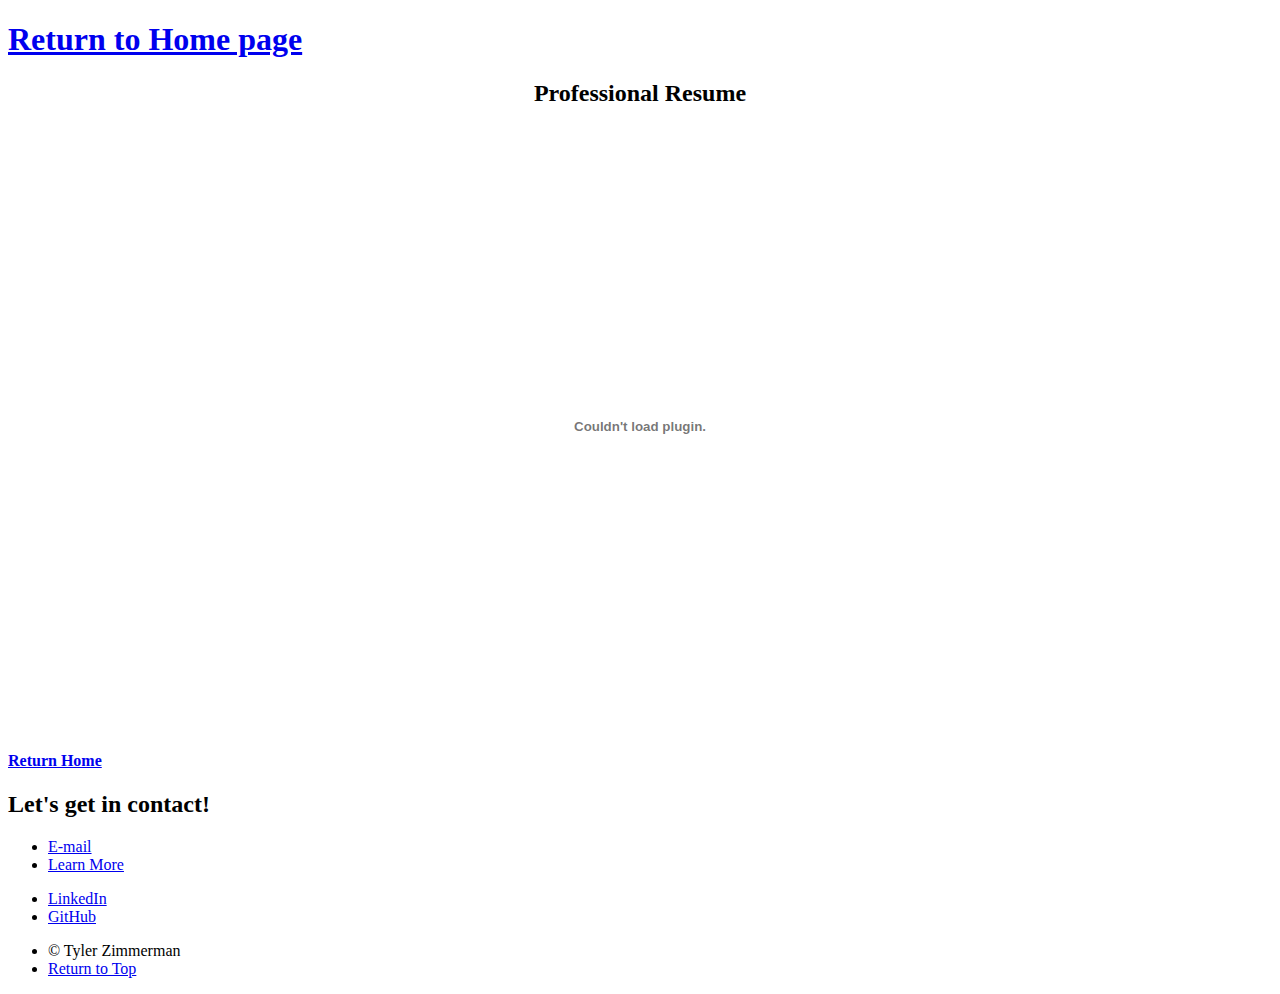
==== resume.html @ c87098b2 "Add files via upload" ====
<!DOCTYPE HTML>
<html>
	<head>
		<title>Tyler Zimmerman - Resume</title>
		<meta charset="utf-8" />
		<meta name="viewport" content="width=device-width, initial-scale=1, user-scalable=no" />
		<link rel="stylesheet" href="assets/css/main.css" />
		<noscript><link rel="stylesheet" href="assets/css/noscript.css" /></noscript>
	</head>
	<body class="landing is-preload">

		<!-- Page Wrapper -->
			<div id="page-wrapper">

				<!-- Header -->
					<header id="header" class="alt">
						<h1><a href="index.html" >Return to Home page</a></h1>
						<nav id="nav">
							<ul>
							</ul>
						</nav>
					</header>
				<!-- One -->
					<section id="one" class="wrapper style1 special">
						<div class="inner">
							<header class="major">
								<center><h2>Professional Resume</h2></center>
                                <embed src="files/Zimmerman_Resume.pdf" 
									width="100%" 
									height="600px" />
								</embed>

								<h4><a href="index.html">Return Home</a></h4>
							</header>
						</div>
					</section>

				<!-- CTA -->
					<section id="cta" class="wrapper style4">
						<div class="inner">
							<header>
								<h2>Let's get in contact!</h2>
							</header>
							<ul class="actions stacked">
								<li><a href="contact page/imagesCSS/contact.html" class="button fit primary">E-mail</a></li>
								<li><a href="#" class="button fit">Learn More</a></li>
							</ul>
						</div>
					</section>

				<!-- Footer -->
					<footer id="footer">
						<ul class="icons">
							<li><a href="#" class="icon brands fa-linkedin"><span class="label">LinkedIn</span></a></li>
							<li><a href="#" class="icon brands fa-github"><span class="label">GitHub</span></a></li>
						</ul>
						<ul class="copyright">
							<li>&copy; Tyler Zimmerman</li><li><a href="resume.html">Return to Top</a></li>
						</ul>
					</footer>

			</div>

		<!-- Scripts -->
			<script src="assets/js/jquery.min.js"></script>
			<script src="assets/js/jquery.scrollex.min.js"></script>
			<script src="assets/js/jquery.scrolly.min.js"></script>
			<script src="assets/js/browser.min.js"></script>
			<script src="assets/js/breakpoints.min.js"></script>
			<script src="assets/js/util.js"></script>
			<script src="assets/js/main.js"></script>

	</body>
</html>
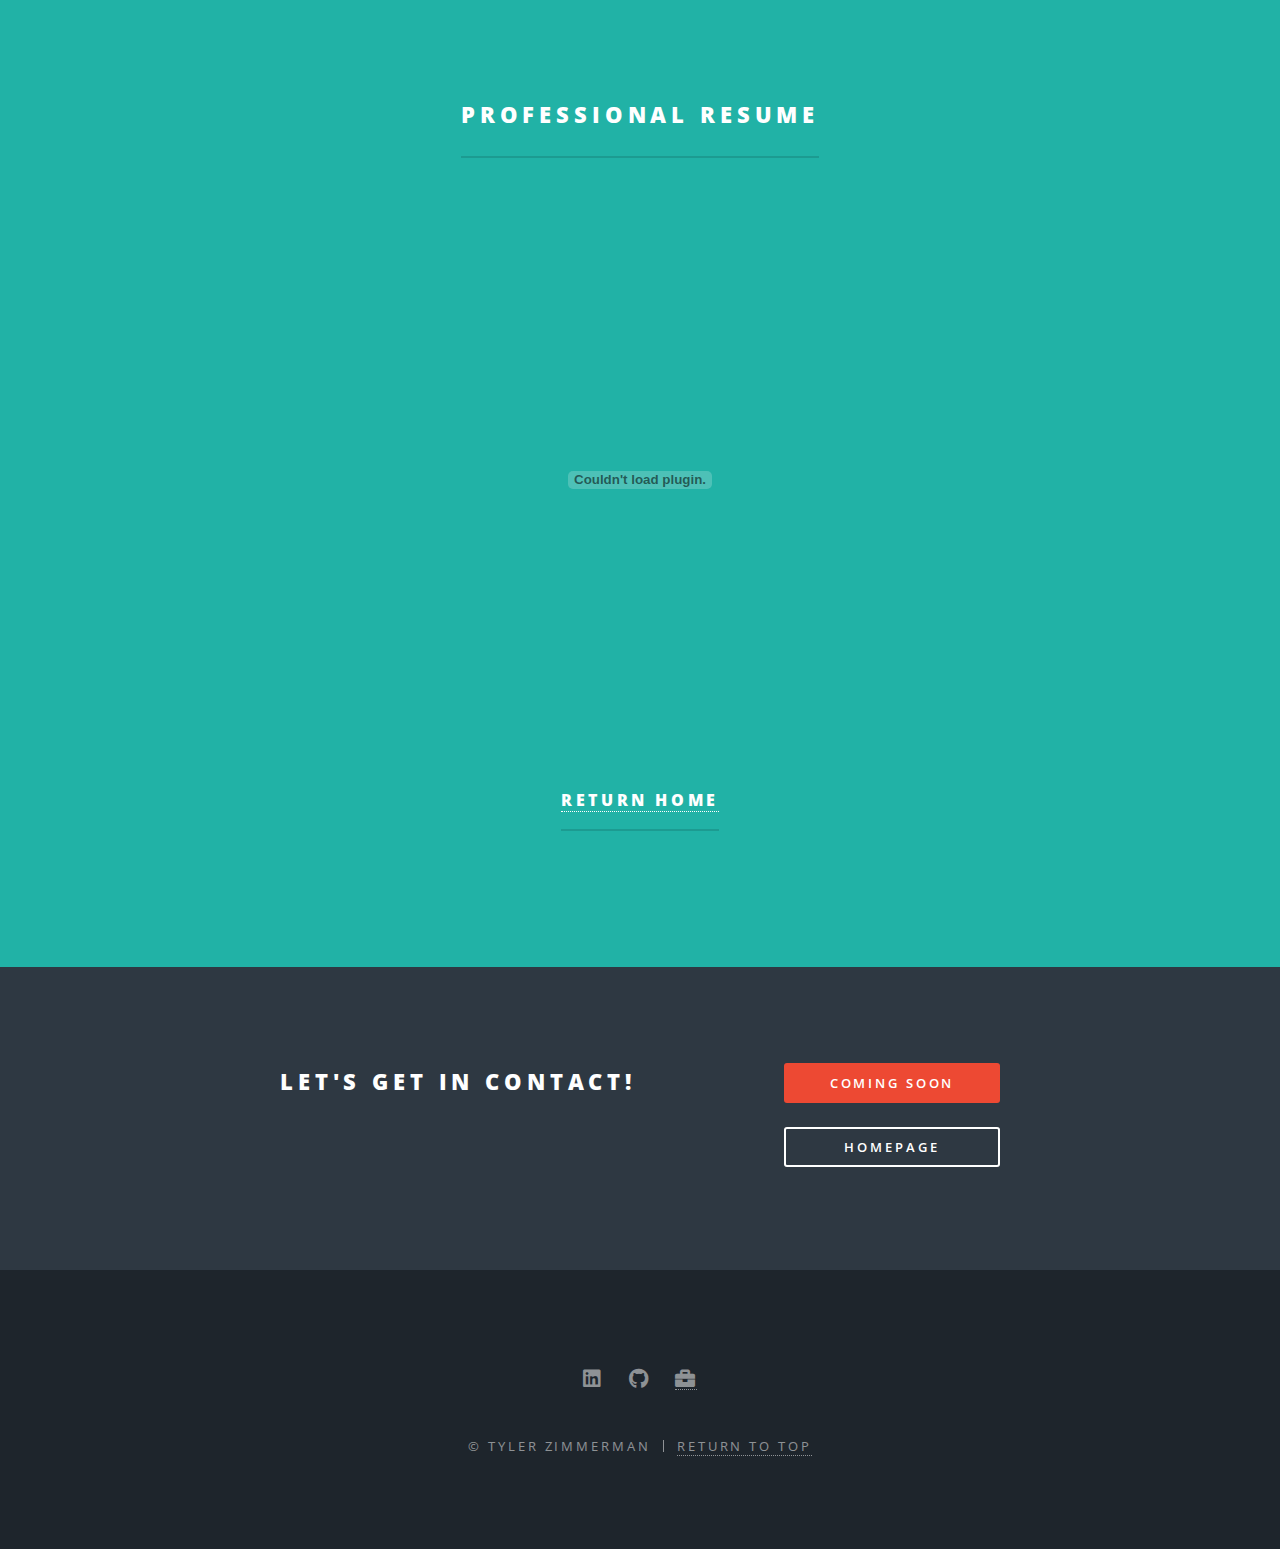
==== commit 775178be: "contact under maintenance / img position / routing" ====
--- a/resume.html
+++ b/resume.html
@@ -42,8 +42,8 @@
 								<h2>Let's get in contact!</h2>
 							</header>
 							<ul class="actions stacked">
-								<li><a href="contact page/imagesCSS/contact.html" class="button fit primary">E-mail</a></li>
-								<li><a href="#" class="button fit">Learn More</a></li>
+								<li><a href="contact page/imagesCSS/contact.html" class="button fit primary">Coming Soon</a></li>
+								<li><a href="index.html" class="button fit">Homepage</a></li>
 							</ul>
 						</div>
 					</section>
@@ -53,6 +53,7 @@
 						<ul class="icons">
 							<li><a href="#" class="icon brands fa-linkedin"><span class="label">LinkedIn</span></a></li>
 							<li><a href="#" class="icon brands fa-github"><span class="label">GitHub</span></a></li>
+							<li><a href="https://my.indeed.com/p/tylerz-fxakvaa" class="fas fa-briefcase"><span class="label"></span></a></li>
 						</ul>
 						<ul class="copyright">
 							<li>&copy; Tyler Zimmerman</li><li><a href="resume.html">Return to Top</a></li>
--- a/assets/css/main.css
+++ b/assets/css/main.css
@@ -0,0 +1,3999 @@
+@import url(fontawesome-all.min.css);
+@import url("https://fonts.googleapis.com/css?family=Open+Sans:400,400italic,600,600italic,800,800italic");
+
+/*
+	Spectral by HTML5 UP
+	html5up.net | @ajlkn
+	Free for personal and commercial use under the CCA 3.0 license (html5up.net/license)
+*/
+
+html, body, div, span, applet, object,
+iframe, h1, h2, h3, h4, h5, h6, p, blockquote,
+pre, a, abbr, acronym, address, big, cite,
+code, del, dfn, em, img, ins, kbd, q, s, samp,
+small, strike, strong, sub, sup, tt, var, b,
+u, i, center, dl, dt, dd, ol, ul, li, fieldset,
+form, label, legend, table, caption, tbody,
+tfoot, thead, tr, th, td, article, aside,
+canvas, details, embed, figure, figcaption,
+footer, header, hgroup, menu, nav, output, ruby,
+section, summary, time, mark, audio, video {
+	margin: 0;
+	padding: 0;
+	border: 0;
+	font-size: 100%;
+	font: inherit;
+	vertical-align: baseline;}
+
+article, aside, details, figcaption, figure,
+footer, header, hgroup, menu, nav, section {
+	display: block;}
+
+body {
+	line-height: 1;
+}
+
+ol, ul {
+	list-style: none;
+}
+
+blockquote, q {
+	quotes: none;
+}
+
+	blockquote:before, blockquote:after, q:before, q:after {
+		content: '';
+		content: none;
+	}
+
+table {
+	border-collapse: collapse;
+	border-spacing: 0;
+}
+
+body {
+	-webkit-text-size-adjust: none;
+}
+
+mark {
+	background-color: transparent;
+	color: inherit;
+}
+
+input::-moz-focus-inner {
+	border: 0;
+	padding: 0;
+}
+
+input, select, textarea {
+	-moz-appearance: none;
+	-webkit-appearance: none;
+	-ms-appearance: none;
+	appearance: none;
+}
+
+/* Basic */
+
+	@-ms-viewport {
+		width: device-width;
+	}
+
+	html {
+		box-sizing: border-box;
+	}
+
+	*, *:before, *:after {
+		box-sizing: inherit;
+	}
+
+	body {
+		background: #2e3842;
+	}
+
+		body.is-preload *, body.is-preload *:before, body.is-preload *:after {
+			-moz-animation: none !important;
+			-webkit-animation: none !important;
+			-ms-animation: none !important;
+			animation: none !important;
+			-moz-transition: none !important;
+			-webkit-transition: none !important;
+			-ms-transition: none !important;
+			transition: none !important;
+		}
+
+	body, input, select, textarea {
+		color: #fff;
+		font-family: "Open Sans", Helvetica, sans-serif;
+		font-size: 15pt;
+		font-weight: 400;
+		letter-spacing: 0.075em;
+		line-height: 1.65em;
+	}
+
+		@media screen and (max-width: 1680px) {
+
+			body, input, select, textarea {
+				font-size: 13pt;
+			}
+
+		}
+
+		@media screen and (max-width: 1280px) {
+
+			body, input, select, textarea {
+				font-size: 12pt;
+			}
+
+		}
+
+		@media screen and (max-width: 736px) {
+
+			body, input, select, textarea {
+				font-size: 11pt;
+				letter-spacing: 0.0375em;
+			}
+
+		}
+
+	a {
+		-moz-transition: color 0.2s ease, border-bottom-color 0.2s ease;
+		-webkit-transition: color 0.2s ease, border-bottom-color 0.2s ease;
+		-ms-transition: color 0.2s ease, border-bottom-color 0.2s ease;
+		transition: color 0.2s ease, border-bottom-color 0.2s ease;
+		border-bottom: dotted 1px;
+		color: inherit;
+		text-decoration: none;
+	}
+
+		a:hover {
+			border-bottom-color: transparent;
+		}
+
+	strong, b {
+		color: #fff;
+		font-weight: 600;
+	}
+
+	em, i {
+		font-style: italic;
+	}
+
+	p {
+		margin: 0 0 2em 0;
+	}
+
+	h1, h2, h3, h4, h5, h6 {
+		color: #fff;
+		font-weight: 800;
+		letter-spacing: 0.225em;
+		line-height: 1em;
+		margin: 0 0 1em 0;
+		text-transform: uppercase;
+	}
+
+		h1 a, h2 a, h3 a, h4 a, h5 a, h6 a {
+			color: inherit;
+			text-decoration: none;
+		}
+
+	h2 {
+		font-size: 1.35em;
+		line-height: 1.75em;
+	}
+
+		@media screen and (max-width: 736px) {
+
+			h2 {
+				font-size: 1.1em;
+				line-height: 1.65em;
+			}
+
+		}
+
+	h3 {
+		font-size: 1.15em;
+		line-height: 1.75em;
+	}
+
+		@media screen and (max-width: 736px) {
+
+			h3 {
+				font-size: 1em;
+				line-height: 1.65em;
+			}
+
+		}
+
+	h4 {
+		font-size: 1em;
+		line-height: 1.5em;
+	}
+
+	h5 {
+		font-size: 0.8em;
+		line-height: 1.5em;
+	}
+
+	h6 {
+		font-size: 0.7em;
+		line-height: 1.5em;
+	}
+
+	sub {
+		font-size: 0.8em;
+		position: relative;
+		top: 0.5em;
+	}
+
+	sup {
+		font-size: 0.8em;
+		position: relative;
+		top: -0.5em;
+	}
+
+	hr {
+		border: 0;
+		border-bottom: solid 2px #fff;
+		margin: 3em 0;
+	}
+
+		hr.major {
+			margin: 4.5em 0;
+		}
+
+	blockquote {
+		border-left: solid 4px #fff;
+		font-style: italic;
+		margin: 0 0 2em 0;
+		padding: 0.5em 0 0.5em 2em;
+	}
+
+	code {
+		background: rgba(144, 144, 144, 0.25);
+		border-radius: 3px;
+		font-family: "Courier New", monospace;
+		font-size: 0.9em;
+		letter-spacing: 0;
+		margin: 0 0.25em;
+		padding: 0.25em 0.65em;
+	}
+
+	pre {
+		-webkit-overflow-scrolling: touch;
+		font-family: "Courier New", monospace;
+		font-size: 0.9em;
+		margin: 0 0 2em 0;
+	}
+
+		pre code {
+			display: block;
+			line-height: 1.75em;
+			padding: 1em 1.5em;
+			overflow-x: auto;
+		}
+
+	.align-left {
+		text-align: left;
+	}
+
+	.align-center {
+		text-align: center;
+	}
+
+	.align-right {
+		text-align: right;
+	}
+
+/* Row */
+
+	.row {
+		display: flex;
+		flex-wrap: wrap;
+		box-sizing: border-box;
+		align-items: stretch;
+	}
+
+		.row > * {
+			box-sizing: border-box;
+		}
+
+		.row.gtr-uniform > * > :last-child {
+			margin-bottom: 0;
+		}
+
+		.row.aln-left {
+			justify-content: flex-start;
+		}
+
+		.row.aln-center {
+			justify-content: center;
+		}
+
+		.row.aln-right {
+			justify-content: flex-end;
+		}
+
+		.row.aln-top {
+			align-items: flex-start;
+		}
+
+		.row.aln-middle {
+			align-items: center;
+		}
+
+		.row.aln-bottom {
+			align-items: flex-end;
+		}
+
+		.row > .imp {
+			order: -1;
+		}
+
+		.row > .col-1 {
+			width: 8.33333%;
+		}
+
+		.row > .off-1 {
+			margin-left: 8.33333%;
+		}
+
+		.row > .col-2 {
+			width: 16.66667%;
+		}
+
+		.row > .off-2 {
+			margin-left: 16.66667%;
+		}
+
+		.row > .col-3 {
+			width: 25%;
+		}
+
+		.row > .off-3 {
+			margin-left: 25%;
+		}
+
+		.row > .col-4 {
+			width: 33.33333%;
+		}
+
+		.row > .off-4 {
+			margin-left: 33.33333%;
+		}
+
+		.row > .col-5 {
+			width: 41.66667%;
+		}
+
+		.row > .off-5 {
+			margin-left: 41.66667%;
+		}
+
+		.row > .col-6 {
+			width: 50%;
+		}
+
+		.row > .off-6 {
+			margin-left: 50%;
+		}
+
+		.row > .col-7 {
+			width: 58.33333%;
+		}
+
+		.row > .off-7 {
+			margin-left: 58.33333%;
+		}
+
+		.row > .col-8 {
+			width: 66.66667%;
+		}
+
+		.row > .off-8 {
+			margin-left: 66.66667%;
+		}
+
+		.row > .col-9 {
+			width: 75%;
+		}
+
+		.row > .off-9 {
+			margin-left: 75%;
+		}
+
+		.row > .col-10 {
+			width: 83.33333%;
+		}
+
+		.row > .off-10 {
+			margin-left: 83.33333%;
+		}
+
+		.row > .col-11 {
+			width: 91.66667%;
+		}
+
+		.row > .off-11 {
+			margin-left: 91.66667%;
+		}
+
+		.row > .col-12 {
+			width: 100%;
+		}
+
+		.row > .off-12 {
+			margin-left: 100%;
+		}
+
+		.row.gtr-0 {
+			margin-top: 0;
+			margin-left: 0em;
+		}
+
+			.row.gtr-0 > * {
+				padding: 0 0 0 0em;
+			}
+
+			.row.gtr-0.gtr-uniform {
+				margin-top: 0em;
+			}
+
+				.row.gtr-0.gtr-uniform > * {
+					padding-top: 0em;
+				}
+
+		.row.gtr-25 {
+			margin-top: 0;
+			margin-left: -0.375em;
+		}
+
+			.row.gtr-25 > * {
+				padding: 0 0 0 0.375em;
+			}
+
+			.row.gtr-25.gtr-uniform {
+				margin-top: -0.375em;
+			}
+
+				.row.gtr-25.gtr-uniform > * {
+					padding-top: 0.375em;
+				}
+
+		.row.gtr-50 {
+			margin-top: 0;
+			margin-left: -0.75em;
+		}
+
+			.row.gtr-50 > * {
+				padding: 0 0 0 0.75em;
+			}
+
+			.row.gtr-50.gtr-uniform {
+				margin-top: -0.75em;
+			}
+
+				.row.gtr-50.gtr-uniform > * {
+					padding-top: 0.75em;
+				}
+
+		.row {
+			margin-top: 0;
+			margin-left: -1.5em;
+		}
+
+			.row > * {
+				padding: 0 0 0 1.5em;
+			}
+
+			.row.gtr-uniform {
+				margin-top: -1.5em;
+			}
+
+				.row.gtr-uniform > * {
+					padding-top: 1.5em;
+				}
+
+		.row.gtr-150 {
+			margin-top: 0;
+			margin-left: -2.25em;
+		}
+
+			.row.gtr-150 > * {
+				padding: 0 0 0 2.25em;
+			}
+
+			.row.gtr-150.gtr-uniform {
+				margin-top: -2.25em;
+			}
+
+				.row.gtr-150.gtr-uniform > * {
+					padding-top: 2.25em;
+				}
+
+		.row.gtr-200 {
+			margin-top: 0;
+			margin-left: -3em;
+		}
+
+			.row.gtr-200 > * {
+				padding: 0 0 0 3em;
+			}
+
+			.row.gtr-200.gtr-uniform {
+				margin-top: -3em;
+			}
+
+				.row.gtr-200.gtr-uniform > * {
+					padding-top: 3em;
+				}
+
+		@media screen and (max-width: 1680px) {
+
+			.row {
+				display: flex;
+				flex-wrap: wrap;
+				box-sizing: border-box;
+				align-items: stretch;
+			}
+
+				.row > * {
+					box-sizing: border-box;
+				}
+
+				.row.gtr-uniform > * > :last-child {
+					margin-bottom: 0;
+				}
+
+				.row.aln-left {
+					justify-content: flex-start;
+				}
+
+				.row.aln-center {
+					justify-content: center;
+				}
+
+				.row.aln-right {
+					justify-content: flex-end;
+				}
+
+				.row.aln-top {
+					align-items: flex-start;
+				}
+
+				.row.aln-middle {
+					align-items: center;
+				}
+
+				.row.aln-bottom {
+					align-items: flex-end;
+				}
+
+				.row > .imp-xlarge {
+					order: -1;
+				}
+
+				.row > .col-1-xlarge {
+					width: 8.33333%;
+				}
+
+				.row > .off-1-xlarge {
+					margin-left: 8.33333%;
+				}
+
+				.row > .col-2-xlarge {
+					width: 16.66667%;
+				}
+
+				.row > .off-2-xlarge {
+					margin-left: 16.66667%;
+				}
+
+				.row > .col-3-xlarge {
+					width: 25%;
+				}
+
+				.row > .off-3-xlarge {
+					margin-left: 25%;
+				}
+
+				.row > .col-4-xlarge {
+					width: 33.33333%;
+				}
+
+				.row > .off-4-xlarge {
+					margin-left: 33.33333%;
+				}
+
+				.row > .col-5-xlarge {
+					width: 41.66667%;
+				}
+
+				.row > .off-5-xlarge {
+					margin-left: 41.66667%;
+				}
+
+				.row > .col-6-xlarge {
+					width: 50%;
+				}
+
+				.row > .off-6-xlarge {
+					margin-left: 50%;
+				}
+
+				.row > .col-7-xlarge {
+					width: 58.33333%;
+				}
+
+				.row > .off-7-xlarge {
+					margin-left: 58.33333%;
+				}
+
+				.row > .col-8-xlarge {
+					width: 66.66667%;
+				}
+
+				.row > .off-8-xlarge {
+					margin-left: 66.66667%;
+				}
+
+				.row > .col-9-xlarge {
+					width: 75%;
+				}
+
+				.row > .off-9-xlarge {
+					margin-left: 75%;
+				}
+
+				.row > .col-10-xlarge {
+					width: 83.33333%;
+				}
+
+				.row > .off-10-xlarge {
+					margin-left: 83.33333%;
+				}
+
+				.row > .col-11-xlarge {
+					width: 91.66667%;
+				}
+
+				.row > .off-11-xlarge {
+					margin-left: 91.66667%;
+				}
+
+				.row > .col-12-xlarge {
+					width: 100%;
+				}
+
+				.row > .off-12-xlarge {
+					margin-left: 100%;
+				}
+
+				.row.gtr-0 {
+					margin-top: 0;
+					margin-left: 0em;
+				}
+
+					.row.gtr-0 > * {
+						padding: 0 0 0 0em;
+					}
+
+					.row.gtr-0.gtr-uniform {
+						margin-top: 0em;
+					}
+
+						.row.gtr-0.gtr-uniform > * {
+							padding-top: 0em;
+						}
+
+				.row.gtr-25 {
+					margin-top: 0;
+					margin-left: -0.375em;
+				}
+
+					.row.gtr-25 > * {
+						padding: 0 0 0 0.375em;
+					}
+
+					.row.gtr-25.gtr-uniform {
+						margin-top: -0.375em;
+					}
+
+						.row.gtr-25.gtr-uniform > * {
+							padding-top: 0.375em;
+						}
+
+				.row.gtr-50 {
+					margin-top: 0;
+					margin-left: -0.75em;
+				}
+
+					.row.gtr-50 > * {
+						padding: 0 0 0 0.75em;
+					}
+
+					.row.gtr-50.gtr-uniform {
+						margin-top: -0.75em;
+					}
+
+						.row.gtr-50.gtr-uniform > * {
+							padding-top: 0.75em;
+						}
+
+				.row {
+					margin-top: 0;
+					margin-left: -1.5em;
+				}
+
+					.row > * {
+						padding: 0 0 0 1.5em;
+					}
+
+					.row.gtr-uniform {
+						margin-top: -1.5em;
+					}
+
+						.row.gtr-uniform > * {
+							padding-top: 1.5em;
+						}
+
+				.row.gtr-150 {
+					margin-top: 0;
+					margin-left: -2.25em;
+				}
+
+					.row.gtr-150 > * {
+						padding: 0 0 0 2.25em;
+					}
+
+					.row.gtr-150.gtr-uniform {
+						margin-top: -2.25em;
+					}
+
+						.row.gtr-150.gtr-uniform > * {
+							padding-top: 2.25em;
+						}
+
+				.row.gtr-200 {
+					margin-top: 0;
+					margin-left: -3em;
+				}
+
+					.row.gtr-200 > * {
+						padding: 0 0 0 3em;
+					}
+
+					.row.gtr-200.gtr-uniform {
+						margin-top: -3em;
+					}
+
+						.row.gtr-200.gtr-uniform > * {
+							padding-top: 3em;
+						}
+
+		}
+
+		@media screen and (max-width: 1280px) {
+
+			.row {
+				display: flex;
+				flex-wrap: wrap;
+				box-sizing: border-box;
+				align-items: stretch;
+			}
+
+				.row > * {
+					box-sizing: border-box;
+				}
+
+				.row.gtr-uniform > * > :last-child {
+					margin-bottom: 0;
+				}
+
+				.row.aln-left {
+					justify-content: flex-start;
+				}
+
+				.row.aln-center {
+					justify-content: center;
+				}
+
+				.row.aln-right {
+					justify-content: flex-end;
+				}
+
+				.row.aln-top {
+					align-items: flex-start;
+				}
+
+				.row.aln-middle {
+					align-items: center;
+				}
+
+				.row.aln-bottom {
+					align-items: flex-end;
+				}
+
+				.row > .imp-large {
+					order: -1;
+				}
+
+				.row > .col-1-large {
+					width: 8.33333%;
+				}
+
+				.row > .off-1-large {
+					margin-left: 8.33333%;
+				}
+
+				.row > .col-2-large {
+					width: 16.66667%;
+				}
+
+				.row > .off-2-large {
+					margin-left: 16.66667%;
+				}
+
+				.row > .col-3-large {
+					width: 25%;
+				}
+
+				.row > .off-3-large {
+					margin-left: 25%;
+				}
+
+				.row > .col-4-large {
+					width: 33.33333%;
+				}
+
+				.row > .off-4-large {
+					margin-left: 33.33333%;
+				}
+
+				.row > .col-5-large {
+					width: 41.66667%;
+				}
+
+				.row > .off-5-large {
+					margin-left: 41.66667%;
+				}
+
+				.row > .col-6-large {
+					width: 50%;
+				}
+
+				.row > .off-6-large {
+					margin-left: 50%;
+				}
+
+				.row > .col-7-large {
+					width: 58.33333%;
+				}
+
+				.row > .off-7-large {
+					margin-left: 58.33333%;
+				}
+
+				.row > .col-8-large {
+					width: 66.66667%;
+				}
+
+				.row > .off-8-large {
+					margin-left: 66.66667%;
+				}
+
+				.row > .col-9-large {
+					width: 75%;
+				}
+
+				.row > .off-9-large {
+					margin-left: 75%;
+				}
+
+				.row > .col-10-large {
+					width: 83.33333%;
+				}
+
+				.row > .off-10-large {
+					margin-left: 83.33333%;
+				}
+
+				.row > .col-11-large {
+					width: 91.66667%;
+				}
+
+				.row > .off-11-large {
+					margin-left: 91.66667%;
+				}
+
+				.row > .col-12-large {
+					width: 100%;
+				}
+
+				.row > .off-12-large {
+					margin-left: 100%;
+				}
+
+				.row.gtr-0 {
+					margin-top: 0;
+					margin-left: 0em;
+				}
+
+					.row.gtr-0 > * {
+						padding: 0 0 0 0em;
+					}
+
+					.row.gtr-0.gtr-uniform {
+						margin-top: 0em;
+					}
+
+						.row.gtr-0.gtr-uniform > * {
+							padding-top: 0em;
+						}
+
+				.row.gtr-25 {
+					margin-top: 0;
+					margin-left: -0.375em;
+				}
+
+					.row.gtr-25 > * {
+						padding: 0 0 0 0.375em;
+					}
+
+					.row.gtr-25.gtr-uniform {
+						margin-top: -0.375em;
+					}
+
+						.row.gtr-25.gtr-uniform > * {
+							padding-top: 0.375em;
+						}
+
+				.row.gtr-50 {
+					margin-top: 0;
+					margin-left: -0.75em;
+				}
+
+					.row.gtr-50 > * {
+						padding: 0 0 0 0.75em;
+					}
+
+					.row.gtr-50.gtr-uniform {
+						margin-top: -0.75em;
+					}
+
+						.row.gtr-50.gtr-uniform > * {
+							padding-top: 0.75em;
+						}
+
+				.row {
+					margin-top: 0;
+					margin-left: -1.5em;
+				}
+
+					.row > * {
+						padding: 0 0 0 1.5em;
+					}
+
+					.row.gtr-uniform {
+						margin-top: -1.5em;
+					}
+
+						.row.gtr-uniform > * {
+							padding-top: 1.5em;
+						}
+
+				.row.gtr-150 {
+					margin-top: 0;
+					margin-left: -2.25em;
+				}
+
+					.row.gtr-150 > * {
+						padding: 0 0 0 2.25em;
+					}
+
+					.row.gtr-150.gtr-uniform {
+						margin-top: -2.25em;
+					}
+
+						.row.gtr-150.gtr-uniform > * {
+							padding-top: 2.25em;
+						}
+
+				.row.gtr-200 {
+					margin-top: 0;
+					margin-left: -3em;
+				}
+
+					.row.gtr-200 > * {
+						padding: 0 0 0 3em;
+					}
+
+					.row.gtr-200.gtr-uniform {
+						margin-top: -3em;
+					}
+
+						.row.gtr-200.gtr-uniform > * {
+							padding-top: 3em;
+						}
+
+		}
+
+		@media screen and (max-width: 980px) {
+
+			.row {
+				display: flex;
+				flex-wrap: wrap;
+				box-sizing: border-box;
+				align-items: stretch;
+			}
+
+				.row > * {
+					box-sizing: border-box;
+				}
+
+				.row.gtr-uniform > * > :last-child {
+					margin-bottom: 0;
+				}
+
+				.row.aln-left {
+					justify-content: flex-start;
+				}
+
+				.row.aln-center {
+					justify-content: center;
+				}
+
+				.row.aln-right {
+					justify-content: flex-end;
+				}
+
+				.row.aln-top {
+					align-items: flex-start;
+				}
+
+				.row.aln-middle {
+					align-items: center;
+				}
+
+				.row.aln-bottom {
+					align-items: flex-end;
+				}
+
+				.row > .imp-medium {
+					order: -1;
+				}
+
+				.row > .col-1-medium {
+					width: 8.33333%;
+				}
+
+				.row > .off-1-medium {
+					margin-left: 8.33333%;
+				}
+
+				.row > .col-2-medium {
+					width: 16.66667%;
+				}
+
+				.row > .off-2-medium {
+					margin-left: 16.66667%;
+				}
+
+				.row > .col-3-medium {
+					width: 25%;
+				}
+
+				.row > .off-3-medium {
+					margin-left: 25%;
+				}
+
+				.row > .col-4-medium {
+					width: 33.33333%;
+				}
+
+				.row > .off-4-medium {
+					margin-left: 33.33333%;
+				}
+
+				.row > .col-5-medium {
+					width: 41.66667%;
+				}
+
+				.row > .off-5-medium {
+					margin-left: 41.66667%;
+				}
+
+				.row > .col-6-medium {
+					width: 50%;
+				}
+
+				.row > .off-6-medium {
+					margin-left: 50%;
+				}
+
+				.row > .col-7-medium {
+					width: 58.33333%;
+				}
+
+				.row > .off-7-medium {
+					margin-left: 58.33333%;
+				}
+
+				.row > .col-8-medium {
+					width: 66.66667%;
+				}
+
+				.row > .off-8-medium {
+					margin-left: 66.66667%;
+				}
+
+				.row > .col-9-medium {
+					width: 75%;
+				}
+
+				.row > .off-9-medium {
+					margin-left: 75%;
+				}
+
+				.row > .col-10-medium {
+					width: 83.33333%;
+				}
+
+				.row > .off-10-medium {
+					margin-left: 83.33333%;
+				}
+
+				.row > .col-11-medium {
+					width: 91.66667%;
+				}
+
+				.row > .off-11-medium {
+					margin-left: 91.66667%;
+				}
+
+				.row > .col-12-medium {
+					width: 100%;
+				}
+
+				.row > .off-12-medium {
+					margin-left: 100%;
+				}
+
+				.row.gtr-0 {
+					margin-top: 0;
+					margin-left: 0em;
+				}
+
+					.row.gtr-0 > * {
+						padding: 0 0 0 0em;
+					}
+
+					.row.gtr-0.gtr-uniform {
+						margin-top: 0em;
+					}
+
+						.row.gtr-0.gtr-uniform > * {
+							padding-top: 0em;
+						}
+
+				.row.gtr-25 {
+					margin-top: 0;
+					margin-left: -0.375em;
+				}
+
+					.row.gtr-25 > * {
+						padding: 0 0 0 0.375em;
+					}
+
+					.row.gtr-25.gtr-uniform {
+						margin-top: -0.375em;
+					}
+
+						.row.gtr-25.gtr-uniform > * {
+							padding-top: 0.375em;
+						}
+
+				.row.gtr-50 {
+					margin-top: 0;
+					margin-left: -0.75em;
+				}
+
+					.row.gtr-50 > * {
+						padding: 0 0 0 0.75em;
+					}
+
+					.row.gtr-50.gtr-uniform {
+						margin-top: -0.75em;
+					}
+
+						.row.gtr-50.gtr-uniform > * {
+							padding-top: 0.75em;
+						}
+
+				.row {
+					margin-top: 0;
+					margin-left: -1.5em;
+				}
+
+					.row > * {
+						padding: 0 0 0 1.5em;
+					}
+
+					.row.gtr-uniform {
+						margin-top: -1.5em;
+					}
+
+						.row.gtr-uniform > * {
+							padding-top: 1.5em;
+						}
+
+				.row.gtr-150 {
+					margin-top: 0;
+					margin-left: -2.25em;
+				}
+
+					.row.gtr-150 > * {
+						padding: 0 0 0 2.25em;
+					}
+
+					.row.gtr-150.gtr-uniform {
+						margin-top: -2.25em;
+					}
+
+						.row.gtr-150.gtr-uniform > * {
+							padding-top: 2.25em;
+						}
+
+				.row.gtr-200 {
+					margin-top: 0;
+					margin-left: -3em;
+				}
+
+					.row.gtr-200 > * {
+						padding: 0 0 0 3em;
+					}
+
+					.row.gtr-200.gtr-uniform {
+						margin-top: -3em;
+					}
+
+						.row.gtr-200.gtr-uniform > * {
+							padding-top: 3em;
+						}
+
+		}
+
+		@media screen and (max-width: 736px) {
+
+			.row {
+				display: flex;
+				flex-wrap: wrap;
+				box-sizing: border-box;
+				align-items: stretch;
+			}
+
+				.row > * {
+					box-sizing: border-box;
+				}
+
+				.row.gtr-uniform > * > :last-child {
+					margin-bottom: 0;
+				}
+
+				.row.aln-left {
+					justify-content: flex-start;
+				}
+
+				.row.aln-center {
+					justify-content: center;
+				}
+
+				.row.aln-right {
+					justify-content: flex-end;
+				}
+
+				.row.aln-top {
+					align-items: flex-start;
+				}
+
+				.row.aln-middle {
+					align-items: center;
+				}
+
+				.row.aln-bottom {
+					align-items: flex-end;
+				}
+
+				.row > .imp-small {
+					order: -1;
+				}
+
+				.row > .col-1-small {
+					width: 8.33333%;
+				}
+
+				.row > .off-1-small {
+					margin-left: 8.33333%;
+				}
+
+				.row > .col-2-small {
+					width: 16.66667%;
+				}
+
+				.row > .off-2-small {
+					margin-left: 16.66667%;
+				}
+
+				.row > .col-3-small {
+					width: 25%;
+				}
+
+				.row > .off-3-small {
+					margin-left: 25%;
+				}
+
+				.row > .col-4-small {
+					width: 33.33333%;
+				}
+
+				.row > .off-4-small {
+					margin-left: 33.33333%;
+				}
+
+				.row > .col-5-small {
+					width: 41.66667%;
+				}
+
+				.row > .off-5-small {
+					margin-left: 41.66667%;
+				}
+
+				.row > .col-6-small {
+					width: 50%;
+				}
+
+				.row > .off-6-small {
+					margin-left: 50%;
+				}
+
+				.row > .col-7-small {
+					width: 58.33333%;
+				}
+
+				.row > .off-7-small {
+					margin-left: 58.33333%;
+				}
+
+				.row > .col-8-small {
+					width: 66.66667%;
+				}
+
+				.row > .off-8-small {
+					margin-left: 66.66667%;
+				}
+
+				.row > .col-9-small {
+					width: 75%;
+				}
+
+				.row > .off-9-small {
+					margin-left: 75%;
+				}
+
+				.row > .col-10-small {
+					width: 83.33333%;
+				}
+
+				.row > .off-10-small {
+					margin-left: 83.33333%;
+				}
+
+				.row > .col-11-small {
+					width: 91.66667%;
+				}
+
+				.row > .off-11-small {
+					margin-left: 91.66667%;
+				}
+
+				.row > .col-12-small {
+					width: 100%;
+				}
+
+				.row > .off-12-small {
+					margin-left: 100%;
+				}
+
+				.row.gtr-0 {
+					margin-top: 0;
+					margin-left: 0em;
+				}
+
+					.row.gtr-0 > * {
+						padding: 0 0 0 0em;
+					}
+
+					.row.gtr-0.gtr-uniform {
+						margin-top: 0em;
+					}
+
+						.row.gtr-0.gtr-uniform > * {
+							padding-top: 0em;
+						}
+
+				.row.gtr-25 {
+					margin-top: 0;
+					margin-left: -0.375em;
+				}
+
+					.row.gtr-25 > * {
+						padding: 0 0 0 0.375em;
+					}
+
+					.row.gtr-25.gtr-uniform {
+						margin-top: -0.375em;
+					}
+
+						.row.gtr-25.gtr-uniform > * {
+							padding-top: 0.375em;
+						}
+
+				.row.gtr-50 {
+					margin-top: 0;
+					margin-left: -0.75em;
+				}
+
+					.row.gtr-50 > * {
+						padding: 0 0 0 0.75em;
+					}
+
+					.row.gtr-50.gtr-uniform {
+						margin-top: -0.75em;
+					}
+
+						.row.gtr-50.gtr-uniform > * {
+							padding-top: 0.75em;
+						}
+
+				.row {
+					margin-top: 0;
+					margin-left: -1.5em;
+				}
+
+					.row > * {
+						padding: 0 0 0 1.5em;
+					}
+
+					.row.gtr-uniform {
+						margin-top: -1.5em;
+					}
+
+						.row.gtr-uniform > * {
+							padding-top: 1.5em;
+						}
+
+				.row.gtr-150 {
+					margin-top: 0;
+					margin-left: -2.25em;
+				}
+
+					.row.gtr-150 > * {
+						padding: 0 0 0 2.25em;
+					}
+
+					.row.gtr-150.gtr-uniform {
+						margin-top: -2.25em;
+					}
+
+						.row.gtr-150.gtr-uniform > * {
+							padding-top: 2.25em;
+						}
+
+				.row.gtr-200 {
+					margin-top: 0;
+					margin-left: -3em;
+				}
+
+					.row.gtr-200 > * {
+						padding: 0 0 0 3em;
+					}
+
+					.row.gtr-200.gtr-uniform {
+						margin-top: -3em;
+					}
+
+						.row.gtr-200.gtr-uniform > * {
+							padding-top: 3em;
+						}
+
+		}
+
+		@media screen and (max-width: 480px) {
+
+			.row {
+				display: flex;
+				flex-wrap: wrap;
+				box-sizing: border-box;
+				align-items: stretch;
+			}
+
+				.row > * {
+					box-sizing: border-box;
+				}
+
+				.row.gtr-uniform > * > :last-child {
+					margin-bottom: 0;
+				}
+
+				.row.aln-left {
+					justify-content: flex-start;
+				}
+
+				.row.aln-center {
+					justify-content: center;
+				}
+
+				.row.aln-right {
+					justify-content: flex-end;
+				}
+
+				.row.aln-top {
+					align-items: flex-start;
+				}
+
+				.row.aln-middle {
+					align-items: center;
+				}
+
+				.row.aln-bottom {
+					align-items: flex-end;
+				}
+
+				.row > .imp-xsmall {
+					order: -1;
+				}
+
+				.row > .col-1-xsmall {
+					width: 8.33333%;
+				}
+
+				.row > .off-1-xsmall {
+					margin-left: 8.33333%;
+				}
+
+				.row > .col-2-xsmall {
+					width: 16.66667%;
+				}
+
+				.row > .off-2-xsmall {
+					margin-left: 16.66667%;
+				}
+
+				.row > .col-3-xsmall {
+					width: 25%;
+				}
+
+				.row > .off-3-xsmall {
+					margin-left: 25%;
+				}
+
+				.row > .col-4-xsmall {
+					width: 33.33333%;
+				}
+
+				.row > .off-4-xsmall {
+					margin-left: 33.33333%;
+				}
+
+				.row > .col-5-xsmall {
+					width: 41.66667%;
+				}
+
+				.row > .off-5-xsmall {
+					margin-left: 41.66667%;
+				}
+
+				.row > .col-6-xsmall {
+					width: 50%;
+				}
+
+				.row > .off-6-xsmall {
+					margin-left: 50%;
+				}
+
+				.row > .col-7-xsmall {
+					width: 58.33333%;
+				}
+
+				.row > .off-7-xsmall {
+					margin-left: 58.33333%;
+				}
+
+				.row > .col-8-xsmall {
+					width: 66.66667%;
+				}
+
+				.row > .off-8-xsmall {
+					margin-left: 66.66667%;
+				}
+
+				.row > .col-9-xsmall {
+					width: 75%;
+				}
+
+				.row > .off-9-xsmall {
+					margin-left: 75%;
+				}
+
+				.row > .col-10-xsmall {
+					width: 83.33333%;
+				}
+
+				.row > .off-10-xsmall {
+					margin-left: 83.33333%;
+				}
+
+				.row > .col-11-xsmall {
+					width: 91.66667%;
+				}
+
+				.row > .off-11-xsmall {
+					margin-left: 91.66667%;
+				}
+
+				.row > .col-12-xsmall {
+					width: 100%;
+				}
+
+				.row > .off-12-xsmall {
+					margin-left: 100%;
+				}
+
+				.row.gtr-0 {
+					margin-top: 0;
+					margin-left: 0em;
+				}
+
+					.row.gtr-0 > * {
+						padding: 0 0 0 0em;
+					}
+
+					.row.gtr-0.gtr-uniform {
+						margin-top: 0em;
+					}
+
+						.row.gtr-0.gtr-uniform > * {
+							padding-top: 0em;
+						}
+
+				.row.gtr-25 {
+					margin-top: 0;
+					margin-left: -0.375em;
+				}
+
+					.row.gtr-25 > * {
+						padding: 0 0 0 0.375em;
+					}
+
+					.row.gtr-25.gtr-uniform {
+						margin-top: -0.375em;
+					}
+
+						.row.gtr-25.gtr-uniform > * {
+							padding-top: 0.375em;
+						}
+
+				.row.gtr-50 {
+					margin-top: 0;
+					margin-left: -0.75em;
+				}
+
+					.row.gtr-50 > * {
+						padding: 0 0 0 0.75em;
+					}
+
+					.row.gtr-50.gtr-uniform {
+						margin-top: -0.75em;
+					}
+
+						.row.gtr-50.gtr-uniform > * {
+							padding-top: 0.75em;
+						}
+
+				.row {
+					margin-top: 0;
+					margin-left: -1.5em;
+				}
+
+					.row > * {
+						padding: 0 0 0 1.5em;
+					}
+
+					.row.gtr-uniform {
+						margin-top: -1.5em;
+					}
+
+						.row.gtr-uniform > * {
+							padding-top: 1.5em;
+						}
+
+				.row.gtr-150 {
+					margin-top: 0;
+					margin-left: -2.25em;
+				}
+
+					.row.gtr-150 > * {
+						padding: 0 0 0 2.25em;
+					}
+
+					.row.gtr-150.gtr-uniform {
+						margin-top: -2.25em;
+					}
+
+						.row.gtr-150.gtr-uniform > * {
+							padding-top: 2.25em;
+						}
+
+				.row.gtr-200 {
+					margin-top: 0;
+					margin-left: -3em;
+				}
+
+					.row.gtr-200 > * {
+						padding: 0 0 0 3em;
+					}
+
+					.row.gtr-200.gtr-uniform {
+						margin-top: -3em;
+					}
+
+						.row.gtr-200.gtr-uniform > * {
+							padding-top: 3em;
+						}
+
+		}
+
+/* Section/Article */
+
+	section.special, article.special {
+		text-align: center;
+	}
+
+	header p {
+		color: rgba(255, 255, 255, 0.5);
+		position: relative;
+		top: -0.25em;
+	}
+
+	header h3 + p {
+		font-size: 1.1em;
+	}
+
+	header h4 + p,
+	header h5 + p,
+	header h6 + p {
+		font-size: 0.9em;
+	}
+
+	header.major {
+		margin: 0 0 3.5em 0;
+	}
+
+		header.major h2, header.major h3, header.major h4, header.major h5, header.major h6 {
+			border-bottom: solid 2px #fff;
+			display: inline-block;
+			padding-bottom: 1em;
+			position: relative;
+		}
+
+			header.major h2:after, header.major h3:after, header.major h4:after, header.major h5:after, header.major h6:after {
+				content: '';
+				display: block;
+				height: 1px;
+			}
+
+		header.major p {
+			color: #fff;
+			top: 0;
+		}
+
+		@media screen and (max-width: 736px) {
+
+			header.major {
+				margin: 0 0 2em 0;
+			}
+
+		}
+
+	@media screen and (max-width: 980px) {
+
+		header br {
+			display: none;
+		}
+
+	}
+
+/* Form */
+
+	form {
+		margin: 0 0 2em 0;
+	}
+
+	label {
+		color: #fff;
+		display: block;
+		font-size: 0.9em;
+		font-weight: 600;
+		margin: 0 0 1em 0;
+	}
+
+	input[type="text"],
+	input[type="password"],
+	input[type="email"],
+	select,
+	textarea {
+		-moz-appearance: none;
+		-webkit-appearance: none;
+		-ms-appearance: none;
+		appearance: none;
+		background-color: rgba(144, 144, 144, 0.25);
+		border-radius: 3px;
+		border: none;
+		color: inherit;
+		display: block;
+		outline: 0;
+		padding: 0 1em;
+		text-decoration: none;
+		width: 100%;
+	}
+
+		input[type="text"]:invalid,
+		input[type="password"]:invalid,
+		input[type="email"]:invalid,
+		select:invalid,
+		textarea:invalid {
+			box-shadow: none;
+		}
+
+		input[type="text"]:focus,
+		input[type="password"]:focus,
+		input[type="email"]:focus,
+		select:focus,
+		textarea:focus {
+			box-shadow: 0 0 0 2px #21b2a6;
+		}
+
+	select {
+		background-size: 1.25em;
+		background-repeat: no-repeat;
+		background-position: calc(100% - 1em) center;
+		height: 2.75em;
+		padding-right: 2.75em;
+		text-overflow: ellipsis;
+	}
+
+		select:focus::-ms-value {
+			background-color: transparent;
+		}
+
+		select::-ms-expand {
+			display: none;
+		}
+
+	input[type="text"],
+	input[type="password"],
+	input[type="email"],
+	select {
+		height: 2.75em;
+	}
+
+	textarea {
+		padding: 0.75em 1em;
+	}
+
+	input[type="checkbox"],
+	input[type="radio"] {
+		-moz-appearance: none;
+		-webkit-appearance: none;
+		-ms-appearance: none;
+		appearance: none;
+		display: block;
+		float: left;
+		margin-right: -2em;
+		opacity: 0;
+		width: 1em;
+		z-index: -1;
+	}
+
+		input[type="checkbox"] + label,
+		input[type="radio"] + label {
+			text-decoration: none;
+			color: #fff;
+			cursor: pointer;
+			display: inline-block;
+			font-size: 1em;
+			font-weight: 400;
+			padding-left: 2.4em;
+			padding-right: 0.75em;
+			position: relative;
+		}
+
+			input[type="checkbox"] + label:before,
+			input[type="radio"] + label:before {
+				-moz-osx-font-smoothing: grayscale;
+				-webkit-font-smoothing: antialiased;
+				display: inline-block;
+				font-style: normal;
+				font-variant: normal;
+				text-rendering: auto;
+				line-height: 1;
+				text-transform: none !important;
+				font-family: 'Font Awesome 5 Free';
+				font-weight: 900;
+			}
+
+			input[type="checkbox"] + label:before,
+			input[type="radio"] + label:before {
+				background: rgba(144, 144, 144, 0.25);
+				border-radius: 3px;
+				content: '';
+				display: inline-block;
+				font-size: 0.8em;
+				height: 2.0625em;
+				left: 0;
+				line-height: 2.0625em;
+				position: absolute;
+				text-align: center;
+				top: 0;
+				width: 2.0625em;
+			}
+
+		input[type="checkbox"]:checked + label:before,
+		input[type="radio"]:checked + label:before {
+			background: #2e3842;
+			color: #fff;
+			content: '\f00c';
+		}
+
+		input[type="checkbox"]:focus + label:before,
+		input[type="radio"]:focus + label:before {
+			box-shadow: 0 0 0 2px #21b2a6;
+		}
+
+	input[type="checkbox"] + label:before {
+		border-radius: 3px;
+	}
+
+	input[type="radio"] + label:before {
+		border-radius: 100%;
+	}
+
+	::-webkit-input-placeholder {
+		color: rgba(255, 255, 255, 0.5) !important;
+		opacity: 1.0;
+	}
+
+	:-moz-placeholder {
+		color: rgba(255, 255, 255, 0.5) !important;
+		opacity: 1.0;
+	}
+
+	::-moz-placeholder {
+		color: rgba(255, 255, 255, 0.5) !important;
+		opacity: 1.0;
+	}
+
+	:-ms-input-placeholder {
+		color: rgba(255, 255, 255, 0.5) !important;
+		opacity: 1.0;
+	}
+
+/* Box */
+
+	.box {
+		border-radius: 3px;
+		border: solid 2px #fff;
+		margin-bottom: 2em;
+		padding: 1.5em;
+	}
+
+		.box > :last-child,
+		.box > :last-child > :last-child,
+		.box > :last-child > :last-child > :last-child {
+			margin-bottom: 0;
+		}
+
+		.box.alt {
+			border: 0;
+			border-radius: 0;
+			padding: 0;
+		}
+
+/* Icon */
+
+	.icon {
+		text-decoration: none;
+		border-bottom: none;
+		position: relative;
+	}
+
+		.icon:before {
+			-moz-osx-font-smoothing: grayscale;
+			-webkit-font-smoothing: antialiased;
+			display: inline-block;
+			font-style: normal;
+			font-variant: normal;
+			text-rendering: auto;
+			line-height: 1;
+			text-transform: none !important;
+			font-family: 'Font Awesome 5 Free';
+			font-weight: 400;
+		}
+
+		.icon > .label {
+			display: none;
+		}
+
+		.icon:before {
+			line-height: inherit;
+		}
+
+		.icon.solid:before {
+			font-weight: 900;
+		}
+
+		.icon.brands:before {
+			font-family: 'Font Awesome 5 Brands';
+		}
+
+		.icon.major {
+			-moz-transform: rotate(-45deg);
+			-webkit-transform: rotate(-45deg);
+			-ms-transform: rotate(-45deg);
+			transform: rotate(-45deg);
+			border-radius: 3px;
+			border: solid 2px #fff;
+			display: inline-block;
+			font-size: 1.35em;
+			height: calc(3em + 2px);
+			line-height: 3em;
+			text-align: center;
+			width: calc(3em + 2px);
+		}
+
+			.icon.major:before {
+				-moz-transform: rotate(45deg);
+				-webkit-transform: rotate(45deg);
+				-ms-transform: rotate(45deg);
+				transform: rotate(45deg);
+				display: inline-block;
+				font-size: 1.5em;
+			}
+
+			@media screen and (max-width: 736px) {
+
+				.icon.major {
+					font-size: 1em;
+				}
+
+			}
+
+		.icon.style1 {
+			color: #00ffcc;
+		}
+
+		.icon.style2 {
+			color: #00f0ff;
+		}
+
+		.icon.style3 {
+			color: #76ddff;
+		}
+
+/* Image */
+
+	.image {
+		border-radius: 3px;
+		border: 0;
+		display: inline-block;
+		position: relative;
+	}
+
+		.image img {
+			border-radius: 3px;
+			display: block;
+		}
+
+		.image.left {
+			float: left;
+			margin: 0 2em 2em 0;
+			top: 0.25em;
+		}
+
+		.image.right {
+			float: right;
+			margin: 0 0 2em 2em;
+			top: 0.25em;
+		}
+
+		.image.left, .image.right {
+			max-width: 40%;
+		}
+
+			.image.left img, .image.right img {
+				width: 100%;
+			}
+
+		.image.fit {
+			display: block;
+			margin: 0 0 2em 0;
+			width: 100%;
+		}
+
+			.image.fit img {
+				width: 100%;
+			}
+
+/* List */
+
+	ol {
+		list-style: decimal;
+		margin: 0 0 2em 0;
+		padding-left: 1.25em;
+	}
+
+		ol li {
+			padding-left: 0.25em;
+		}
+
+	ul {
+		list-style: disc;
+		margin: 0 0 2em 0;
+		padding-left: 1em;
+	}
+
+		ul li {
+			padding-left: 0.5em;
+		}
+
+		ul.alt {
+			list-style: none;
+			padding-left: 0;
+		}
+
+			ul.alt li {
+				border-top: solid 1px #fff;
+				padding: 0.5em 0;
+			}
+
+				ul.alt li:first-child {
+					border-top: 0;
+					padding-top: 0;
+				}
+
+	dl {
+		margin: 0 0 2em 0;
+	}
+
+/* Actions */
+
+	ul.actions {
+		display: -moz-flex;
+		display: -webkit-flex;
+		display: -ms-flex;
+		display: flex;
+		cursor: default;
+		list-style: none;
+		margin-left: -1em;
+		padding-left: 0;
+	}
+
+		ul.actions li {
+			padding: 0 0 0 1em;
+			vertical-align: middle;
+		}
+
+		ul.actions.special {
+			-moz-justify-content: center;
+			-webkit-justify-content: center;
+			-ms-justify-content: center;
+			justify-content: center;
+			width: 100%;
+			margin-left: 0;
+		}
+
+			ul.actions.special li:first-child {
+				padding-left: 0;
+			}
+
+		ul.actions.stacked {
+			-moz-flex-direction: column;
+			-webkit-flex-direction: column;
+			-ms-flex-direction: column;
+			flex-direction: column;
+			margin-left: 0;
+		}
+
+			ul.actions.stacked li {
+				padding: 1em 0 0 0;
+			}
+
+				ul.actions.stacked li:first-child {
+					padding-top: 0;
+				}
+
+		ul.actions.fit {
+			width: calc(100% + 1em);
+		}
+
+			ul.actions.fit li {
+				-moz-flex-grow: 1;
+				-webkit-flex-grow: 1;
+				-ms-flex-grow: 1;
+				flex-grow: 1;
+				-moz-flex-shrink: 1;
+				-webkit-flex-shrink: 1;
+				-ms-flex-shrink: 1;
+				flex-shrink: 1;
+				width: 100%;
+			}
+
+				ul.actions.fit li > * {
+					width: 100%;
+				}
+
+			ul.actions.fit.stacked {
+				width: 100%;
+			}
+
+		@media screen and (max-width: 480px) {
+
+			ul.actions:not(.fixed) {
+				-moz-flex-direction: column;
+				-webkit-flex-direction: column;
+				-ms-flex-direction: column;
+				flex-direction: column;
+				margin-left: 0;
+				width: 100% !important;
+			}
+
+				ul.actions:not(.fixed) li {
+					-moz-flex-grow: 1;
+					-webkit-flex-grow: 1;
+					-ms-flex-grow: 1;
+					flex-grow: 1;
+					-moz-flex-shrink: 1;
+					-webkit-flex-shrink: 1;
+					-ms-flex-shrink: 1;
+					flex-shrink: 1;
+					padding: 1em 0 0 0;
+					text-align: center;
+					width: 100%;
+				}
+
+					ul.actions:not(.fixed) li > * {
+						width: 100%;
+					}
+
+					ul.actions:not(.fixed) li:first-child {
+						padding-top: 0;
+					}
+
+					ul.actions:not(.fixed) li input[type="submit"],
+					ul.actions:not(.fixed) li input[type="reset"],
+					ul.actions:not(.fixed) li input[type="button"],
+					ul.actions:not(.fixed) li button,
+					ul.actions:not(.fixed) li .button {
+						width: 100%;
+					}
+
+						ul.actions:not(.fixed) li input[type="submit"].icon:before,
+						ul.actions:not(.fixed) li input[type="reset"].icon:before,
+						ul.actions:not(.fixed) li input[type="button"].icon:before,
+						ul.actions:not(.fixed) li button.icon:before,
+						ul.actions:not(.fixed) li .button.icon:before {
+							margin-left: -0.5em;
+						}
+
+		}
+
+/* Icons */
+
+	ul.icons {
+		cursor: default;
+		list-style: none;
+		padding-left: 0;
+	}
+
+		ul.icons li {
+			display: inline-block;
+			padding: 0 1em 0 0;
+		}
+
+			ul.icons li:last-child {
+				padding-right: 0 !important;
+			}
+
+		ul.icons.major {
+			padding: 1em 0;
+		}
+
+			ul.icons.major li {
+				padding-right: 3.5em;
+			}
+
+				@media screen and (max-width: 736px) {
+
+					ul.icons.major li {
+						padding: 0 1em !important;
+					}
+
+				}
+
+/* Table */
+
+	.table-wrapper {
+		-webkit-overflow-scrolling: touch;
+		overflow-x: auto;
+	}
+
+	table {
+		margin: 0 0 2em 0;
+		width: 100%;
+	}
+
+		table tbody tr {
+			border: solid 1px #fff;
+			border-left: 0;
+			border-right: 0;
+		}
+
+			table tbody tr:nth-child(2n + 1) {
+				background-color: rgba(144, 144, 144, 0.25);
+			}
+
+		table td {
+			padding: 0.75em 0.75em;
+		}
+
+		table th {
+			color: #fff;
+			font-size: 0.9em;
+			font-weight: 600;
+			padding: 0 0.75em 0.75em 0.75em;
+			text-align: left;
+		}
+
+		table thead {
+			border-bottom: solid 2px #fff;
+		}
+
+		table tfoot {
+			border-top: solid 2px #fff;
+		}
+
+		table.alt {
+			border-collapse: separate;
+		}
+
+			table.alt tbody tr td {
+				border: solid 1px #fff;
+				border-left-width: 0;
+				border-top-width: 0;
+			}
+
+				table.alt tbody tr td:first-child {
+					border-left-width: 1px;
+				}
+
+			table.alt tbody tr:first-child td {
+				border-top-width: 1px;
+			}
+
+			table.alt thead {
+				border-bottom: 0;
+			}
+
+			table.alt tfoot {
+				border-top: 0;
+			}
+
+/* Button */
+
+	input[type="submit"],
+	input[type="reset"],
+	input[type="button"],
+	button,
+	.button {
+		-moz-appearance: none;
+		-webkit-appearance: none;
+		-ms-appearance: none;
+		appearance: none;
+		-moz-transition: background-color 0.2s ease-in-out, color 0.2s ease-in-out;
+		-webkit-transition: background-color 0.2s ease-in-out, color 0.2s ease-in-out;
+		-ms-transition: background-color 0.2s ease-in-out, color 0.2s ease-in-out;
+		transition: background-color 0.2s ease-in-out, color 0.2s ease-in-out;
+		background-color: transparent;
+		border-radius: 3px;
+		border: 0;
+		box-shadow: inset 0 0 0 2px #fff;
+		color: #fff;
+		cursor: pointer;
+		display: inline-block;
+		font-size: 0.8em;
+		font-weight: 600;
+		height: 3.125em;
+		letter-spacing: 0.225em;
+		line-height: 3.125em;
+		max-width: 30em;
+		padding: 0 2.75em;
+		text-align: center;
+		text-decoration: none;
+		text-transform: uppercase;
+		white-space: nowrap;
+		overflow: hidden;
+		text-overflow: ellipsis;
+	}
+
+		input[type="submit"]:hover,
+		input[type="reset"]:hover,
+		input[type="button"]:hover,
+		button:hover,
+		.button:hover {
+			background-color: rgba(144, 144, 144, 0.25);
+		}
+
+		input[type="submit"]:active,
+		input[type="reset"]:active,
+		input[type="button"]:active,
+		button:active,
+		.button:active {
+			background-color: rgba(144, 144, 144, 0.5);
+		}
+
+		input[type="submit"].icon:before,
+		input[type="reset"].icon:before,
+		input[type="button"].icon:before,
+		button.icon:before,
+		.button.icon:before {
+			margin-right: 0.5em;
+		}
+
+		input[type="submit"].fit,
+		input[type="reset"].fit,
+		input[type="button"].fit,
+		button.fit,
+		.button.fit {
+			width: 100%;
+		}
+
+		input[type="submit"].small,
+		input[type="reset"].small,
+		input[type="button"].small,
+		button.small,
+		.button.small {
+			font-size: 0.8em;
+		}
+
+		input[type="submit"].large,
+		input[type="reset"].large,
+		input[type="button"].large,
+		button.large,
+		.button.large {
+			font-size: 1.35em;
+		}
+
+		input[type="submit"].primary,
+		input[type="reset"].primary,
+		input[type="button"].primary,
+		button.primary,
+		.button.primary {
+			background-color: #ed4933;
+			box-shadow: none !important;
+			color: #ffffff !important;
+		}
+
+			input[type="submit"].primary:hover,
+			input[type="reset"].primary:hover,
+			input[type="button"].primary:hover,
+			button.primary:hover,
+			.button.primary:hover {
+				background-color: #ef5e4a !important;
+			}
+
+			input[type="submit"].primary:active,
+			input[type="reset"].primary:active,
+			input[type="button"].primary:active,
+			button.primary:active,
+			.button.primary:active {
+				background-color: #eb341c !important;
+			}
+
+		input[type="submit"].disabled, input[type="submit"]:disabled,
+		input[type="reset"].disabled,
+		input[type="reset"]:disabled,
+		input[type="button"].disabled,
+		input[type="button"]:disabled,
+		button.disabled,
+		button:disabled,
+		.button.disabled,
+		.button:disabled {
+			pointer-events: none;
+			opacity: 0.25;
+		}
+
+		@media screen and (max-width: 736px) {
+
+			input[type="submit"],
+			input[type="reset"],
+			input[type="button"],
+			button,
+			.button {
+				height: 3.75em;
+				line-height: 3.75em;
+			}
+
+		}
+
+/* Features */
+
+	.features {
+		display: -moz-flex;
+		display: -webkit-flex;
+		display: -ms-flex;
+		display: flex;
+		-moz-flex-wrap: wrap;
+		-webkit-flex-wrap: wrap;
+		-ms-flex-wrap: wrap;
+		flex-wrap: wrap;
+		-moz-justify-content: center;
+		-webkit-justify-content: center;
+		-ms-justify-content: center;
+		justify-content: center;
+		list-style: none;
+		padding: 0;
+		width: 100%;
+	}
+
+		.features li {
+			padding: 4em 4em 2em 6em ;
+			display: block;
+			position: relative;
+			text-align: left;
+			width: 50%;
+		}
+
+			.features li:nth-child(1) {
+				background-color: rgba(0, 0, 0, 0.035);
+			}
+
+			.features li:nth-child(2) {
+				background-color: rgba(0, 0, 0, 0.07);
+			}
+
+			.features li:nth-child(3) {
+				background-color: rgba(0, 0, 0, 0.105);
+			}
+
+			.features li:nth-child(4) {
+				background-color: rgba(0, 0, 0, 0.14);
+			}
+
+			.features li:nth-child(5) {
+				background-color: rgba(0, 0, 0, 0.175);
+			}
+
+			.features li:nth-child(6) {
+				background-color: rgba(0, 0, 0, 0.21);
+			}
+
+			.features li:nth-child(7) {
+				background-color: rgba(0, 0, 0, 0.245);
+			}
+
+			.features li:nth-child(8) {
+				background-color: rgba(0, 0, 0, 0.28);
+			}
+
+			.features li:nth-child(9) {
+				background-color: rgba(0, 0, 0, 0.315);
+			}
+
+			.features li:nth-child(10) {
+				background-color: rgba(0, 0, 0, 0.35);
+			}
+
+			.features li:before {
+				display: block;
+				color: #00ffcc;
+				position: absolute;
+				left: 1.75em;
+				top: 2.75em;
+				font-size: 1.5em;
+			}
+
+			.features li:nth-child(1) {
+				border-top-left-radius: 3px;
+			}
+
+			.features li:nth-child(2) {
+				border-top-right-radius: 3px;
+			}
+
+			.features li:nth-last-child(1) {
+				border-bottom-right-radius: 3px;
+			}
+
+			.features li:nth-last-child(2) {
+				border-bottom-left-radius: 3px;
+			}
+
+			@media screen and (max-width: 980px) {
+
+				.features li {
+					padding: 3em 2em 1em 2em ;
+					text-align: center;
+				}
+
+					.features li:before {
+						left: 0;
+						margin: 0 0 1em 0;
+						position: relative;
+						top: 0;
+					}
+
+			}
+
+			@media screen and (max-width: 736px) {
+
+				.features li {
+					padding: 3em 0 1em 0 ;
+					background-color: transparent !important;
+					border-top: solid 2px #fff;
+					width: 100%;
+				}
+
+					.features li:first-child {
+						border-top: 0;
+					}
+
+			}
+
+/* Spotlight */
+
+	.spotlight {
+		-moz-align-items: center;
+		-webkit-align-items: center;
+		-ms-align-items: center;
+		align-items: center;
+		display: -moz-flex;
+		display: -webkit-flex;
+		display: -ms-flex;
+		display: flex;
+	}
+
+		.spotlight .image {
+			-moz-order: 1;
+			-webkit-order: 1;
+			-ms-order: 1;
+			order: 1;
+			border-radius: 0;
+			width: 40%;
+		}
+
+			.spotlight .image img {
+				border-radius: 0;
+				width: 100%;
+			}
+
+		.spotlight .content {
+			padding: 2em 4em 0.1em 4em ;
+			-moz-order: 2;
+			-webkit-order: 2;
+			-ms-order: 2;
+			order: 2;
+			max-width: 48em;
+			width: 60%;
+		}
+
+		.spotlight:nth-child(2n) {
+			-moz-flex-direction: row-reverse;
+			-webkit-flex-direction: row-reverse;
+			-ms-flex-direction: row-reverse;
+			flex-direction: row-reverse;
+		}
+
+		.spotlight:nth-child(1) {
+			background-color: rgba(0, 0, 0, 0.075);
+		}
+
+		.spotlight:nth-child(2) {
+			background-color: rgba(0, 0, 0, 0.15);
+		}
+
+		.spotlight:nth-child(3) {
+			background-color: rgba(0, 0, 0, 0.225);
+		}
+
+		.spotlight:nth-child(4) {
+			background-color: rgba(0, 0, 0, 0.3);
+		}
+
+		.spotlight:nth-child(5) {
+			background-color: rgba(0, 0, 0, 0.375);
+		}
+
+		.spotlight:nth-child(6) {
+			background-color: rgba(0, 0, 0, 0.45);
+		}
+
+		.spotlight:nth-child(7) {
+			background-color: rgba(0, 0, 0, 0.525);
+		}
+
+		.spotlight:nth-child(8) {
+			background-color: rgba(0, 0, 0, 0.6);
+		}
+
+		.spotlight:nth-child(9) {
+			background-color: rgba(0, 0, 0, 0.675);
+		}
+
+		.spotlight:nth-child(10) {
+			background-color: rgba(0, 0, 0, 0.75);
+		}
+
+		@media screen and (max-width: 1280px) {
+
+			.spotlight .image {
+				width: 45%;
+			}
+
+			.spotlight .content {
+				width: 55%;
+			}
+
+		}
+
+		@media screen and (max-width: 980px) {
+
+			.spotlight {
+				display: block;
+			}
+
+				.spotlight br {
+					display: none;
+				}
+
+				.spotlight .image {
+					width: 100%;
+				}
+
+				.spotlight .content {
+					padding: 4em 3em 2em 3em ;
+					max-width: none;
+					text-align: center;
+					width: 100%;
+				}
+
+		}
+
+		@media screen and (max-width: 736px) {
+
+			.spotlight .content {
+				padding: 3em 2em 1em 2em ;
+			}
+
+		}
+
+/* Wrapper */
+
+	.wrapper {
+		padding: 6em 0 4em 0 ;
+	}
+
+		.wrapper > .inner {
+			width: 60em;
+			margin: 0 auto;
+		}
+
+			@media screen and (max-width: 1280px) {
+
+				.wrapper > .inner {
+					width: 90%;
+				}
+
+			}
+
+			@media screen and (max-width: 980px) {
+
+				.wrapper > .inner {
+					width: 100%;
+				}
+
+			}
+
+		.wrapper.alt {
+			padding: 0;
+		}
+
+		.wrapper.style1 {
+			background-color: #21b2a6;
+			color: #c8ece9;
+		}
+
+			.wrapper.style1 strong, .wrapper.style1 b {
+				color: #ffffff;
+			}
+
+			.wrapper.style1 h2, .wrapper.style1 h3, .wrapper.style1 h4, .wrapper.style1 h5, .wrapper.style1 h6 {
+				color: #ffffff;
+			}
+
+			.wrapper.style1 hr {
+				border-color: rgba(0, 0, 0, 0.125);
+			}
+
+			.wrapper.style1 blockquote {
+				border-color: rgba(0, 0, 0, 0.125);
+			}
+
+			.wrapper.style1 code {
+				background: rgba(255, 255, 255, 0.075);
+			}
+
+			.wrapper.style1 header p {
+				color: #a6e0db;
+			}
+
+			.wrapper.style1 header.major h2, .wrapper.style1 header.major h3, .wrapper.style1 header.major h4, .wrapper.style1 header.major h5, .wrapper.style1 header.major h6 {
+				border-color: rgba(0, 0, 0, 0.125);
+			}
+
+			.wrapper.style1 header.major p {
+				color: #c8ece9;
+			}
+
+			.wrapper.style1 label {
+				color: #ffffff;
+			}
+
+			.wrapper.style1 input[type="text"],
+			.wrapper.style1 input[type="password"],
+			.wrapper.style1 input[type="email"],
+			.wrapper.style1 select,
+			.wrapper.style1 textarea {
+				background-color: rgba(255, 255, 255, 0.075);
+			}
+
+			.wrapper.style1 select {
+				background-image: url("data:image/svg+xml;charset=utf8,%3Csvg xmlns='http://www.w3.org/2000/svg' width='40' height='40' preserveAspectRatio='none' viewBox='0 0 40 40'%3E%3Cpath d='M9.4,12.3l10.4,10.4l10.4-10.4c0.2-0.2,0.5-0.4,0.9-0.4c0.3,0,0.6,0.1,0.9,0.4l3.3,3.3c0.2,0.2,0.4,0.5,0.4,0.9 c0,0.4-0.1,0.6-0.4,0.9L20.7,31.9c-0.2,0.2-0.5,0.4-0.9,0.4c-0.3,0-0.6-0.1-0.9-0.4L4.3,17.3c-0.2-0.2-0.4-0.5-0.4-0.9 c0-0.4,0.1-0.6,0.4-0.9l3.3-3.3c0.2-0.2,0.5-0.4,0.9-0.4S9.1,12.1,9.4,12.3z' fill='rgba(0, 0, 0, 0.125)' /%3E%3C/svg%3E");
+			}
+
+				.wrapper.style1 select option {
+					color: #ffffff;
+					background: #21b2a6;
+				}
+
+			.wrapper.style1 input[type="checkbox"] + label,
+			.wrapper.style1 input[type="radio"] + label {
+				color: #c8ece9;
+			}
+
+				.wrapper.style1 input[type="checkbox"] + label:before,
+				.wrapper.style1 input[type="radio"] + label:before {
+					background: rgba(255, 255, 255, 0.075);
+				}
+
+			.wrapper.style1 input[type="checkbox"]:checked + label:before,
+			.wrapper.style1 input[type="radio"]:checked + label:before {
+				background: #ffffff;
+				color: #21b2a6;
+			}
+
+			.wrapper.style1 ::-webkit-input-placeholder {
+				color: #a6e0db !important;
+			}
+
+			.wrapper.style1 :-moz-placeholder {
+				color: #a6e0db !important;
+			}
+
+			.wrapper.style1 ::-moz-placeholder {
+				color: #a6e0db !important;
+			}
+
+			.wrapper.style1 :-ms-input-placeholder {
+				color: #a6e0db !important;
+			}
+
+			.wrapper.style1 .formerize-placeholder {
+				color: #a6e0db !important;
+			}
+
+			.wrapper.style1 .icon.major {
+				border-color: rgba(0, 0, 0, 0.125);
+			}
+
+			.wrapper.style1 ul.alt li {
+				border-color: rgba(0, 0, 0, 0.125);
+			}
+
+			.wrapper.style1 table tbody tr {
+				border-color: rgba(0, 0, 0, 0.125);
+			}
+
+				.wrapper.style1 table tbody tr:nth-child(2n + 1) {
+					background-color: rgba(255, 255, 255, 0.075);
+				}
+
+			.wrapper.style1 table th {
+				color: #ffffff;
+			}
+
+			.wrapper.style1 table thead {
+				border-color: rgba(0, 0, 0, 0.125);
+			}
+
+			.wrapper.style1 table tfoot {
+				border-color: rgba(0, 0, 0, 0.125);
+			}
+
+			.wrapper.style1 table.alt tbody tr td {
+				border-color: rgba(0, 0, 0, 0.125);
+			}
+
+			.wrapper.style1 input[type="submit"],
+			.wrapper.style1 input[type="reset"],
+			.wrapper.style1 input[type="button"],
+			.wrapper.style1 button,
+			.wrapper.style1 .button {
+				box-shadow: inset 0 0 0 2px rgba(0, 0, 0, 0.125);
+				color: #ffffff;
+			}
+
+				.wrapper.style1 input[type="submit"]:hover,
+				.wrapper.style1 input[type="reset"]:hover,
+				.wrapper.style1 input[type="button"]:hover,
+				.wrapper.style1 button:hover,
+				.wrapper.style1 .button:hover {
+					background-color: rgba(255, 255, 255, 0.075);
+				}
+
+				.wrapper.style1 input[type="submit"]:active,
+				.wrapper.style1 input[type="reset"]:active,
+				.wrapper.style1 input[type="button"]:active,
+				.wrapper.style1 button:active,
+				.wrapper.style1 .button:active {
+					background-color: rgba(255, 255, 255, 0.2);
+				}
+
+			@media screen and (max-width: 736px) {
+
+				.wrapper.style1 .features li {
+					border-top-color: rgba(0, 0, 0, 0.125);
+				}
+
+			}
+
+		.wrapper.style2 {
+			background-color: #2e3842;
+		}
+
+		.wrapper.style3 {
+			background-color: #505393;
+			color: #d3d4e4;
+		}
+
+			.wrapper.style3 strong, .wrapper.style3 b {
+				color: #ffffff;
+			}
+
+			.wrapper.style3 h2, .wrapper.style3 h3, .wrapper.style3 h4, .wrapper.style3 h5, .wrapper.style3 h6 {
+				color: #ffffff;
+			}
+
+			.wrapper.style3 hr {
+				border-color: rgba(0, 0, 0, 0.125);
+			}
+
+			.wrapper.style3 blockquote {
+				border-color: rgba(0, 0, 0, 0.125);
+			}
+
+			.wrapper.style3 code {
+				background: rgba(255, 255, 255, 0.075);
+			}
+
+			.wrapper.style3 header p {
+				color: #b9bad4;
+			}
+
+			.wrapper.style3 header.major h2, .wrapper.style3 header.major h3, .wrapper.style3 header.major h4, .wrapper.style3 header.major h5, .wrapper.style3 header.major h6 {
+				border-color: rgba(0, 0, 0, 0.125);
+			}
+
+			.wrapper.style3 header.major p {
+				color: #d3d4e4;
+			}
+
+			.wrapper.style3 label {
+				color: #ffffff;
+			}
+
+			.wrapper.style3 input[type="text"],
+			.wrapper.style3 input[type="password"],
+			.wrapper.style3 input[type="email"],
+			.wrapper.style3 select,
+			.wrapper.style3 textarea {
+				background-color: rgba(255, 255, 255, 0.075);
+			}
+
+			.wrapper.style3 select {
+				background-image: url("data:image/svg+xml;charset=utf8,%3Csvg xmlns='http://www.w3.org/2000/svg' width='40' height='40' preserveAspectRatio='none' viewBox='0 0 40 40'%3E%3Cpath d='M9.4,12.3l10.4,10.4l10.4-10.4c0.2-0.2,0.5-0.4,0.9-0.4c0.3,0,0.6,0.1,0.9,0.4l3.3,3.3c0.2,0.2,0.4,0.5,0.4,0.9 c0,0.4-0.1,0.6-0.4,0.9L20.7,31.9c-0.2,0.2-0.5,0.4-0.9,0.4c-0.3,0-0.6-0.1-0.9-0.4L4.3,17.3c-0.2-0.2-0.4-0.5-0.4-0.9 c0-0.4,0.1-0.6,0.4-0.9l3.3-3.3c0.2-0.2,0.5-0.4,0.9-0.4S9.1,12.1,9.4,12.3z' fill='rgba(0, 0, 0, 0.125)' /%3E%3C/svg%3E");
+			}
+
+				.wrapper.style3 select option {
+					color: #ffffff;
+					background: #505393;
+				}
+
+			.wrapper.style3 input[type="checkbox"] + label,
+			.wrapper.style3 input[type="radio"] + label {
+				color: #d3d4e4;
+			}
+
+				.wrapper.style3 input[type="checkbox"] + label:before,
+				.wrapper.style3 input[type="radio"] + label:before {
+					background: rgba(255, 255, 255, 0.075);
+				}
+
+			.wrapper.style3 input[type="checkbox"]:checked + label:before,
+			.wrapper.style3 input[type="radio"]:checked + label:before {
+				background: #ffffff;
+				color: #505393;
+			}
+
+			.wrapper.style3 ::-webkit-input-placeholder {
+				color: #b9bad4 !important;
+			}
+
+			.wrapper.style3 :-moz-placeholder {
+				color: #b9bad4 !important;
+			}
+
+			.wrapper.style3 ::-moz-placeholder {
+				color: #b9bad4 !important;
+			}
+
+			.wrapper.style3 :-ms-input-placeholder {
+				color: #b9bad4 !important;
+			}
+
+			.wrapper.style3 .formerize-placeholder {
+				color: #b9bad4 !important;
+			}
+
+			.wrapper.style3 .icon.major {
+				border-color: rgba(0, 0, 0, 0.125);
+			}
+
+			.wrapper.style3 ul.alt li {
+				border-color: rgba(0, 0, 0, 0.125);
+			}
+
+			.wrapper.style3 table tbody tr {
+				border-color: rgba(0, 0, 0, 0.125);
+			}
+
+				.wrapper.style3 table tbody tr:nth-child(2n + 1) {
+					background-color: rgba(255, 255, 255, 0.075);
+				}
+
+			.wrapper.style3 table th {
+				color: #ffffff;
+			}
+
+			.wrapper.style3 table thead {
+				border-color: rgba(0, 0, 0, 0.125);
+			}
+
+			.wrapper.style3 table tfoot {
+				border-color: rgba(0, 0, 0, 0.125);
+			}
+
+			.wrapper.style3 table.alt tbody tr td {
+				border-color: rgba(0, 0, 0, 0.125);
+			}
+
+			.wrapper.style3 input[type="submit"],
+			.wrapper.style3 input[type="reset"],
+			.wrapper.style3 input[type="button"],
+			.wrapper.style3 button,
+			.wrapper.style3 .button {
+				box-shadow: inset 0 0 0 2px rgba(0, 0, 0, 0.125);
+				color: #ffffff;
+			}
+
+				.wrapper.style3 input[type="submit"]:hover,
+				.wrapper.style3 input[type="reset"]:hover,
+				.wrapper.style3 input[type="button"]:hover,
+				.wrapper.style3 button:hover,
+				.wrapper.style3 .button:hover {
+					background-color: rgba(255, 255, 255, 0.075);
+				}
+
+				.wrapper.style3 input[type="submit"]:active,
+				.wrapper.style3 input[type="reset"]:active,
+				.wrapper.style3 input[type="button"]:active,
+				.wrapper.style3 button:active,
+				.wrapper.style3 .button:active {
+					background-color: rgba(255, 255, 255, 0.2);
+				}
+
+			@media screen and (max-width: 736px) {
+
+				.wrapper.style3 .features li {
+					border-top-color: rgba(0, 0, 0, 0.125);
+				}
+
+			}
+
+		.wrapper.style4 {
+			background-color: transparent;
+		}
+
+		.wrapper.style5 {
+			background-color: #ffffff;
+			color: #4E4852;
+		}
+
+			.wrapper.style5 strong, .wrapper.style5 b {
+				color: #2E3842;
+			}
+
+			.wrapper.style5 h2, .wrapper.style5 h3, .wrapper.style5 h4, .wrapper.style5 h5, .wrapper.style5 h6 {
+				color: #2E3842;
+			}
+
+			.wrapper.style5 hr {
+				border-color: #dfdfdf;
+			}
+
+			.wrapper.style5 blockquote {
+				border-color: #dfdfdf;
+			}
+
+			.wrapper.style5 code {
+				background: rgba(0, 0, 0, 0.0375);
+			}
+
+			.wrapper.style5 header p {
+				color: #8E8892;
+			}
+
+			.wrapper.style5 header.major h2, .wrapper.style5 header.major h3, .wrapper.style5 header.major h4, .wrapper.style5 header.major h5, .wrapper.style5 header.major h6 {
+				border-color: #dfdfdf;
+			}
+
+			.wrapper.style5 header.major p {
+				color: #4E4852;
+			}
+
+			.wrapper.style5 label {
+				color: #2E3842;
+			}
+
+			.wrapper.style5 input[type="text"],
+			.wrapper.style5 input[type="password"],
+			.wrapper.style5 input[type="email"],
+			.wrapper.style5 select,
+			.wrapper.style5 textarea {
+				background-color: rgba(0, 0, 0, 0.0375);
+			}
+
+			.wrapper.style5 select {
+				background-image: url("data:image/svg+xml;charset=utf8,%3Csvg xmlns='http://www.w3.org/2000/svg' width='40' height='40' preserveAspectRatio='none' viewBox='0 0 40 40'%3E%3Cpath d='M9.4,12.3l10.4,10.4l10.4-10.4c0.2-0.2,0.5-0.4,0.9-0.4c0.3,0,0.6,0.1,0.9,0.4l3.3,3.3c0.2,0.2,0.4,0.5,0.4,0.9 c0,0.4-0.1,0.6-0.4,0.9L20.7,31.9c-0.2,0.2-0.5,0.4-0.9,0.4c-0.3,0-0.6-0.1-0.9-0.4L4.3,17.3c-0.2-0.2-0.4-0.5-0.4-0.9 c0-0.4,0.1-0.6,0.4-0.9l3.3-3.3c0.2-0.2,0.5-0.4,0.9-0.4S9.1,12.1,9.4,12.3z' fill='%23dfdfdf' /%3E%3C/svg%3E");
+			}
+
+				.wrapper.style5 select option {
+					color: #2E3842;
+					background: #ffffff;
+				}
+
+			.wrapper.style5 input[type="checkbox"] + label,
+			.wrapper.style5 input[type="radio"] + label {
+				color: #4E4852;
+			}
+
+				.wrapper.style5 input[type="checkbox"] + label:before,
+				.wrapper.style5 input[type="radio"] + label:before {
+					background: rgba(0, 0, 0, 0.0375);
+				}
+
+			.wrapper.style5 input[type="checkbox"]:checked + label:before,
+			.wrapper.style5 input[type="radio"]:checked + label:before {
+				background: #2E3842;
+				color: #ffffff;
+			}
+
+			.wrapper.style5 ::-webkit-input-placeholder {
+				color: #8E8892 !important;
+			}
+
+			.wrapper.style5 :-moz-placeholder {
+				color: #8E8892 !important;
+			}
+
+			.wrapper.style5 ::-moz-placeholder {
+				color: #8E8892 !important;
+			}
+
+			.wrapper.style5 :-ms-input-placeholder {
+				color: #8E8892 !important;
+			}
+
+			.wrapper.style5 .formerize-placeholder {
+				color: #8E8892 !important;
+			}
+
+			.wrapper.style5 .icon.major {
+				border-color: #dfdfdf;
+			}
+
+			.wrapper.style5 ul.alt li {
+				border-color: #dfdfdf;
+			}
+
+			.wrapper.style5 table tbody tr {
+				border-color: #dfdfdf;
+			}
+
+				.wrapper.style5 table tbody tr:nth-child(2n + 1) {
+					background-color: rgba(0, 0, 0, 0.0375);
+				}
+
+			.wrapper.style5 table th {
+				color: #2E3842;
+			}
+
+			.wrapper.style5 table thead {
+				border-color: #dfdfdf;
+			}
+
+			.wrapper.style5 table tfoot {
+				border-color: #dfdfdf;
+			}
+
+			.wrapper.style5 table.alt tbody tr td {
+				border-color: #dfdfdf;
+			}
+
+			.wrapper.style5 input[type="submit"],
+			.wrapper.style5 input[type="reset"],
+			.wrapper.style5 input[type="button"],
+			.wrapper.style5 button,
+			.wrapper.style5 .button {
+				box-shadow: inset 0 0 0 2px #dfdfdf;
+				color: #2E3842;
+			}
+
+				.wrapper.style5 input[type="submit"]:hover,
+				.wrapper.style5 input[type="reset"]:hover,
+				.wrapper.style5 input[type="button"]:hover,
+				.wrapper.style5 button:hover,
+				.wrapper.style5 .button:hover {
+					background-color: rgba(0, 0, 0, 0.0375);
+				}
+
+				.wrapper.style5 input[type="submit"]:active,
+				.wrapper.style5 input[type="reset"]:active,
+				.wrapper.style5 input[type="button"]:active,
+				.wrapper.style5 button:active,
+				.wrapper.style5 .button:active {
+					background-color: rgba(0, 0, 0, 0.1);
+				}
+
+			@media screen and (max-width: 736px) {
+
+				.wrapper.style5 .features li {
+					border-top-color: #dfdfdf;
+				}
+
+			}
+
+		@media screen and (max-width: 980px) {
+
+			.wrapper {
+				padding: 4em 3em 2em 3em ;
+			}
+
+		}
+
+		@media screen and (max-width: 736px) {
+
+			.wrapper {
+				padding: 3em 2em 1em 2em ;
+			}
+
+		}
+
+/* Page Wrapper + Menu */
+
+	#page-wrapper {
+		-moz-transition: opacity 0.5s ease;
+		-webkit-transition: opacity 0.5s ease;
+		-ms-transition: opacity 0.5s ease;
+		transition: opacity 0.5s ease;
+		opacity: 1;
+		padding-top: 3em;
+	}
+
+		#page-wrapper:before {
+			background: rgba(0, 0, 0, 0);
+			content: '';
+			display: block;
+			display: none;
+			height: 100%;
+			left: 0;
+			position: fixed;
+			top: 0;
+			width: 100%;
+			z-index: 10001;
+		}
+
+	#menu {
+		-moz-transform: translateX(20em);
+		-webkit-transform: translateX(20em);
+		-ms-transform: translateX(20em);
+		transform: translateX(20em);
+		-moz-transition: -moz-transform 0.5s ease;
+		-webkit-transition: -webkit-transform 0.5s ease;
+		-ms-transition: -ms-transform 0.5s ease;
+		transition: transform 0.5s ease;
+		-webkit-overflow-scrolling: touch;
+		background: #21b2a6;
+		color: #ffffff;
+		height: 100%;
+		max-width: 80%;
+		overflow-y: auto;
+		padding: 3em 2em;
+		position: fixed;
+		right: 0;
+		top: 0;
+		width: 20em;
+		z-index: 10002;
+	}
+
+		#menu ul {
+			list-style: none;
+			padding: 0;
+		}
+
+			#menu ul > li {
+				border-top: solid 1px rgba(0, 0, 0, 0.125);
+				margin: 0.5em 0 0 0;
+				padding: 0.5em 0 0 0;
+			}
+
+				#menu ul > li:first-child {
+					border-top: 0 !important;
+					margin-top: 0 !important;
+					padding-top: 0 !important;
+				}
+
+				#menu ul > li > a {
+					border: 0;
+					color: inherit;
+					display: block;
+					font-size: 0.8em;
+					letter-spacing: 0.225em;
+					outline: 0;
+					text-decoration: none;
+					text-transform: uppercase;
+				}
+
+					@media screen and (max-width: 736px) {
+
+						#menu ul > li > a {
+							line-height: 3em;
+						}
+
+					}
+
+		#menu .close {
+			background-image: url("images/close.svg");
+			background-position: 4.85em 1em;
+			background-repeat: no-repeat;
+			border: 0;
+			cursor: pointer;
+			display: block;
+			height: 3em;
+			position: absolute;
+			right: 0;
+			top: 0;
+			vertical-align: middle;
+			width: 7em;
+		}
+
+		@media screen and (max-width: 736px) {
+
+			#menu {
+				padding: 3em 1.5em;
+			}
+
+		}
+
+	body.is-menu-visible #page-wrapper {
+		opacity: 0.35;
+	}
+
+		body.is-menu-visible #page-wrapper:before {
+			display: block;
+		}
+
+	body.is-menu-visible #menu {
+		-moz-transform: translateX(0);
+		-webkit-transform: translateX(0);
+		-ms-transform: translateX(0);
+		transform: translateX(0);
+	}
+
+/* Header */
+
+	#header {
+		-moz-transition: background-color 0.2s ease;
+		-webkit-transition: background-color 0.2s ease;
+		-ms-transition: background-color 0.2s ease;
+		transition: background-color 0.2s ease;
+		background: #2e3842;
+		height: 3em;
+		left: 0;
+		line-height: 3em;
+		position: fixed;
+		top: 0;
+		width: 100%;
+		z-index: 10000;
+	}
+
+		#header h1 {
+			-moz-transition: opacity 0.2s ease;
+			-webkit-transition: opacity 0.2s ease;
+			-ms-transition: opacity 0.2s ease;
+			transition: opacity 0.2s ease;
+			height: inherit;
+			left: 1.25em;
+			line-height: inherit;
+			position: absolute;
+			top: 0;
+		}
+
+			#header h1 a {
+				border: 0;
+				display: block;
+				height: inherit;
+				line-height: inherit;
+			}
+
+				@media screen and (max-width: 736px) {
+
+					#header h1 a {
+						font-size: 0.8em;
+					}
+
+				}
+
+		#header nav {
+			height: inherit;
+			line-height: inherit;
+			position: absolute;
+			right: 0;
+			top: 0;
+		}
+
+			#header nav > ul {
+				list-style: none;
+				margin: 0;
+				padding: 0;
+				white-space: nowrap;
+			}
+
+				#header nav > ul > li {
+					display: inline-block;
+					padding: 0;
+				}
+
+					#header nav > ul > li > a {
+						border: 0;
+						color: #fff;
+						display: block;
+						font-size: 0.8em;
+						letter-spacing: 0.225em;
+						padding: 0 1.5em;
+						text-transform: uppercase;
+					}
+
+						#header nav > ul > li > a.menuToggle {
+							outline: 0;
+							position: relative;
+						}
+
+							#header nav > ul > li > a.menuToggle:after {
+								background-image: url("images/bars.svg");
+								background-position: right center;
+								background-repeat: no-repeat;
+								content: '';
+								display: inline-block;
+								height: 3.75em;
+								vertical-align: top;
+								width: 2em;
+							}
+
+							@media screen and (max-width: 736px) {
+
+								#header nav > ul > li > a.menuToggle {
+									padding: 0 1.5em;
+								}
+
+									#header nav > ul > li > a.menuToggle span {
+										display: none;
+									}
+
+							}
+
+						@media screen and (max-width: 736px) {
+
+							#header nav > ul > li > a {
+								padding: 0 0 0 1.5em;
+							}
+
+						}
+
+					#header nav > ul > li:first-child {
+						margin-left: 0;
+					}
+
+		#header.alt {
+			background: transparent;
+		}
+
+			#header.alt h1 {
+				pointer-events: none;
+				opacity: 0;
+			}
+
+/* Banner */
+
+	#banner {
+		display: -moz-flex;
+		display: -webkit-flex;
+		display: -ms-flex;
+		display: flex;
+		-moz-flex-direction: column;
+		-webkit-flex-direction: column;
+		-ms-flex-direction: column;
+		flex-direction: column;
+		-moz-justify-content: center;
+		-webkit-justify-content: center;
+		-ms-justify-content: center;
+		justify-content: center;
+		cursor: default;
+		height: 100vh;
+		min-height: 35em;
+		overflow: hidden;
+		position: relative;
+		text-align: center;
+	}
+
+		#banner h2 {
+			-moz-transform: scale(1);
+			-webkit-transform: scale(1);
+			-ms-transform: scale(1);
+			transform: scale(1);
+			-moz-transition: -moz-transform 0.5s ease, opacity 0.5s ease;
+			-webkit-transition: -webkit-transform 0.5s ease, opacity 0.5s ease;
+			-ms-transition: -ms-transform 0.5s ease, opacity 0.5s ease;
+			transition: transform 0.5s ease, opacity 0.5s ease;
+			display: inline-block;
+			font-size: 1.75em;
+			opacity: 1;
+			padding: 0.35em 1em;
+			position: relative;
+			z-index: 1;
+		}
+
+			#banner h2:before, #banner h2:after {
+				-moz-transition: width 0.85s ease;
+				-webkit-transition: width 0.85s ease;
+				-ms-transition: width 0.85s ease;
+				transition: width 0.85s ease;
+				-moz-transition-delay: 0.25s;
+				-webkit-transition-delay: 0.25s;
+				-ms-transition-delay: 0.25s;
+				transition-delay: 0.25s;
+				background: #fff;
+				content: '';
+				display: block;
+				height: 2px;
+				position: absolute;
+				width: 100%;
+			}
+
+			#banner h2:before {
+				top: 0;
+				left: 0;
+			}
+
+			#banner h2:after {
+				bottom: 0;
+				right: 0;
+			}
+
+		#banner p {
+			letter-spacing: 0.225em;
+			text-transform: uppercase;
+		}
+
+			#banner p a {
+				color: inherit;
+			}
+
+		#banner .more {
+			-moz-transition: -moz-transform 0.75s ease, opacity 0.75s ease;
+			-webkit-transition: -webkit-transform 0.75s ease, opacity 0.75s ease;
+			-ms-transition: -ms-transform 0.75s ease, opacity 0.75s ease;
+			transition: transform 0.75s ease, opacity 0.75s ease;
+			-moz-transition-delay: 3.5s;
+			-webkit-transition-delay: 3.5s;
+			-ms-transition-delay: 3.5s;
+			transition-delay: 3.5s;
+			-moz-transform: translateY(0);
+			-webkit-transform: translateY(0);
+			-ms-transform: translateY(0);
+			transform: translateY(0);
+			border: none;
+			bottom: 0;
+			color: inherit;
+			font-size: 0.8em;
+			height: 8.5em;
+			left: 50%;
+			letter-spacing: 0.225em;
+			margin-left: -8.5em;
+			opacity: 1;
+			outline: 0;
+			padding-left: 0.225em;
+			position: absolute;
+			text-align: center;
+			text-transform: uppercase;
+			width: 16em;
+			z-index: 1;
+		}
+
+			#banner .more:after {
+				background-image: url("images/arrow.svg");
+				background-position: center;
+				background-repeat: no-repeat;
+				background-size: contain;
+				bottom: 4em;
+				content: '';
+				display: block;
+				height: 1.5em;
+				left: 50%;
+				margin: 0 0 0 -0.75em;
+				position: absolute;
+				width: 1.5em;
+			}
+
+		#banner:after {
+			pointer-events: none;
+			-moz-transition: opacity 3s ease-in-out;
+			-webkit-transition: opacity 3s ease-in-out;
+			-ms-transition: opacity 3s ease-in-out;
+			transition: opacity 3s ease-in-out;
+			-moz-transition-delay: 1.25s;
+			-webkit-transition-delay: 1.25s;
+			-ms-transition-delay: 1.25s;
+			transition-delay: 1.25s;
+			content: '';
+			background: #2e3842;
+			display: block;
+			width: 100%;
+			height: 100%;
+			position: absolute;
+			left: 0;
+			top: 0;
+			opacity: 0;
+		}
+
+		@media screen and (max-width: 736px) {
+
+			#banner {
+				padding: 7em 3em 5em 3em ;
+				height: auto;
+				min-height: 0;
+			}
+
+				#banner h2 {
+					font-size: 1.25em;
+				}
+
+				#banner br {
+					display: none;
+				}
+
+				#banner .more {
+					display: none;
+				}
+
+		}
+
+	body.is-preload #banner h2 {
+		-moz-transform: scale(0.95);
+		-webkit-transform: scale(0.95);
+		-ms-transform: scale(0.95);
+		transform: scale(0.95);
+		opacity: 0;
+	}
+
+		body.is-preload #banner h2:before, body.is-preload #banner h2:after {
+			width: 0;
+		}
+
+	body.is-preload #banner .more {
+		-moz-transform: translateY(8.5em);
+		-webkit-transform: translateY(8.5em);
+		-ms-transform: translateY(8.5em);
+		transform: translateY(8.5em);
+		opacity: 0;
+	}
+
+	body.is-preload #banner:after {
+		opacity: 1;
+	}
+
+/* CTA */
+
+	#cta .inner {
+		display: -moz-flex;
+		display: -webkit-flex;
+		display: -ms-flex;
+		display: flex;
+		max-width: 45em;
+	}
+
+		#cta .inner header {
+			-moz-order: 1;
+			-webkit-order: 1;
+			-ms-order: 1;
+			order: 1;
+			padding-right: 3em;
+			width: 70%;
+		}
+
+			#cta .inner header p {
+				color: inherit;
+			}
+
+		#cta .inner .actions {
+			-moz-order: 2;
+			-webkit-order: 2;
+			-ms-order: 2;
+			order: 2;
+			width: 30%;
+		}
+
+		@media screen and (max-width: 980px) {
+
+			#cta .inner {
+				display: block;
+				text-align: center;
+			}
+
+				#cta .inner header {
+					padding-right: 0;
+					width: 100%;
+				}
+
+				#cta .inner .actions {
+					margin-left: auto;
+					margin-right: auto;
+					max-width: 20em;
+					width: 100%;
+				}
+
+		}
+
+		@media screen and (max-width: 736px) {
+
+			#cta .inner .actions {
+				max-width: none;
+			}
+
+		}
+
+/* Main */
+
+	#main > header {
+		padding: 12em 0 10em 0 ;
+		background-image: -moz-linear-gradient(top, rgba(0,0,0,0.5), rgba(0,0,0,0.5)), url("../../images/banner.jpg");
+		background-image: -webkit-linear-gradient(top, rgba(0,0,0,0.5), rgba(0,0,0,0.5)), url("../../images/banner.jpg");
+		background-image: -ms-linear-gradient(top, rgba(0,0,0,0.5), rgba(0,0,0,0.5)), url("../../images/banner.jpg");
+		background-image: linear-gradient(top, rgba(0,0,0,0.5), rgba(0,0,0,0.5)), url("../../images/banner.jpg");
+		background-attachment: fixed;
+		background-position: center center;
+		background-repeat: no-repeat;
+		background-size: cover;
+		text-align: center;
+	}
+
+		#main > header h2 {
+			font-size: 1.75em;
+			margin: 0 0 0.5em 0;
+		}
+
+		#main > header p {
+			color: inherit;
+			letter-spacing: 0.225em;
+			text-transform: uppercase;
+			top: 0;
+		}
+
+			#main > header p a {
+				color: inherit;
+			}
+
+		@media screen and (max-width: 1680px) {
+
+			#main > header {
+				padding: 10em 0 8em 0 ;
+			}
+
+		}
+
+		@media screen and (max-width: 1280px) {
+
+			#main > header {
+				padding: 8em 3em 6em 3em ;
+			}
+
+		}
+
+		@media screen and (max-width: 980px) {
+
+			#main > header {
+				padding: 10em 3em 8em 3em ;
+			}
+
+		}
+
+		@media screen and (max-width: 736px) {
+
+			#main > header {
+				padding: 5em 3em 3em 3em ;
+			}
+
+				#main > header h2 {
+					font-size: 1.25em;
+					margin: 0 0 1em 0;
+				}
+
+		}
+
+	body.is-mobile #main > header {
+		background-attachment: scroll;
+	}
+
+/* Footer */
+
+	#footer {
+		padding: 6em 0 4em 0 ;
+		background-color: #1d242a;
+		text-align: center;
+	}
+
+		#footer .icons {
+			font-size: 1.25em;
+		}
+
+			#footer .icons a {
+				color: rgba(255, 255, 255, 0.5);
+			}
+
+				#footer .icons a:hover {
+					color: #fff;
+				}
+
+		#footer .copyright {
+			color: rgba(255, 255, 255, 0.5);
+			font-size: 0.8em;
+			letter-spacing: 0.225em;
+			list-style: none;
+			padding: 0;
+			text-transform: uppercase;
+		}
+
+			#footer .copyright li {
+				border-left: solid 1px rgba(255, 255, 255, 0.5);
+				display: inline-block;
+				line-height: 1em;
+				margin-left: 1em;
+				padding-left: 1em;
+			}
+
+				#footer .copyright li:first-child {
+					border-left: 0;
+					margin-left: 0;
+					padding-left: 0;
+				}
+
+				#footer .copyright li a {
+					color: inherit;
+				}
+
+					#footer .copyright li a:hover {
+						color: #fff;
+					}
+
+				@media screen and (max-width: 480px) {
+
+					#footer .copyright li {
+						border: 0;
+						display: block;
+						line-height: 1.65em;
+						margin: 0;
+						padding: 0.5em 0;
+					}
+
+				}
+
+		@media screen and (max-width: 980px) {
+
+			#footer {
+				padding: 4em 3em 2em 3em ;
+			}
+
+		}
+
+		@media screen and (max-width: 736px) {
+
+			#footer {
+				padding: 3em 2em 1em 2em ;
+			}
+
+		}
+
+/* Landing */
+
+	body.landing #page-wrapper {
+		background-image: -moz-linear-gradient(top, rgba(0,0,0,0.5), rgba(0,0,0,0.5)), url("../../images/banner.jpg");
+		background-image: -webkit-linear-gradient(top, rgba(0,0,0,0.5), rgba(0,0,0,0.5)), url("../../images/banner.jpg");
+		background-image: -ms-linear-gradient(top, rgba(0,0,0,0.5), rgba(0,0,0,0.5)), url("../../images/banner.jpg");
+		background-image: linear-gradient(top, rgba(0,0,0,0.5), rgba(0,0,0,0.5)), url("../../images/banner.jpg");
+		background-attachment: fixed;
+		background-position: center center;
+		background-repeat: no-repeat;
+		background-size: cover;
+		padding-top: 0;
+	}
+
+	body.landing #footer {
+		background-color: rgba(29, 36, 42, 0.9);
+	}
+
+	body.is-mobile.landing #page-wrapper {
+		background: none;
+	}
+
+	body.is-mobile.landing #banner,
+	body.is-mobile.landing .wrapper.style4 {
+		background-image: -moz-linear-gradient(top, rgba(0,0,0,0.5), rgba(0,0,0,0.5)), url("../../images/banner.jpg");
+		background-image: -webkit-linear-gradient(top, rgba(0,0,0,0.5), rgba(0,0,0,0.5)), url("../../images/banner.jpg");
+		background-image: -ms-linear-gradient(top, rgba(0,0,0,0.5), rgba(0,0,0,0.5)), url("../../images/banner.jpg");
+		background-image: linear-gradient(top, rgba(0,0,0,0.5), rgba(0,0,0,0.5)), url("../../images/banner.jpg");
+		background-position: center center;
+		background-repeat: no-repeat;
+		background-size: cover;
+	}
+
+	body.is-mobile.landing #footer {
+		background-color: #1d242a;
+	}--- a/assets/css/noscript.css
+++ b/assets/css/noscript.css
@@ -0,0 +1,31 @@
+/*
+	Spectral by HTML5 UP
+	html5up.net | @ajlkn
+	Free for personal and commercial use under the CCA 3.0 license (html5up.net/license)
+*/
+
+/* Banner */
+
+	body.is-preload #banner h2 {
+		-moz-transform: none;
+		-webkit-transform: none;
+		-ms-transform: none;
+		transform: none;
+		opacity: 1;
+	}
+
+		body.is-preload #banner h2:before, body.is-preload #banner h2:after {
+			width: 100%;
+		}
+
+	body.is-preload #banner .more {
+		-moz-transform: none;
+		-webkit-transform: none;
+		-ms-transform: none;
+		transform: none;
+		opacity: 1;
+	}
+
+	body.is-preload #banner:after {
+		opacity: 0;
+	}